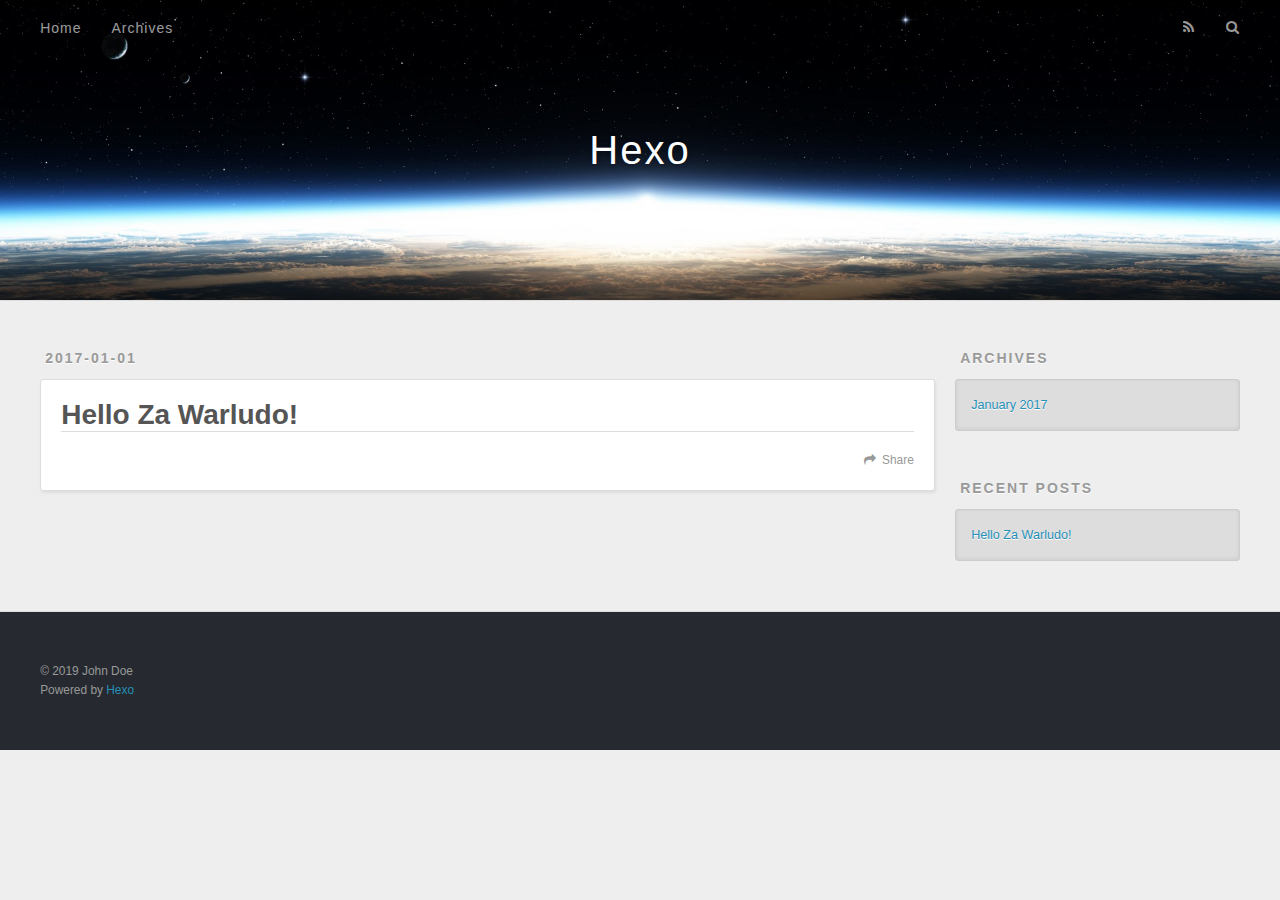
==== index.html @ e8636e7f "Site updated: 2019-10-07 15:28:11" ====
<!DOCTYPE html>
<html>
<head><meta name="generator" content="Hexo 3.9.0">
  <meta charset="utf-8">
  

  
  <title>Hexo</title>
  <meta name="viewport" content="width=device-width, initial-scale=1, maximum-scale=1">
  <meta property="og:type" content="website">
<meta property="og:title" content="Hexo">
<meta property="og:url" content="http://yoursite.com/index.html">
<meta property="og:site_name" content="Hexo">
<meta property="og:locale" content="en">
<meta name="twitter:card" content="summary">
<meta name="twitter:title" content="Hexo">
  
    <link rel="alternate" href="/atom.xml" title="Hexo" type="application/atom+xml">
  
  
    <link rel="icon" href="/favicon.png">
  
  
    <link href="//fonts.googleapis.com/css?family=Source+Code+Pro" rel="stylesheet" type="text/css">
  
  <link rel="stylesheet" href="/css/style.css">
</head>
</html>
<body>
  <div id="container">
    <div id="wrap">
      <header id="header">
  <div id="banner"></div>
  <div id="header-outer" class="outer">
    <div id="header-title" class="inner">
      <h1 id="logo-wrap">
        <a href="/" id="logo">Hexo</a>
      </h1>
      
    </div>
    <div id="header-inner" class="inner">
      <nav id="main-nav">
        <a id="main-nav-toggle" class="nav-icon"></a>
        
          <a class="main-nav-link" href="/">Home</a>
        
          <a class="main-nav-link" href="/archives">Archives</a>
        
      </nav>
      <nav id="sub-nav">
        
          <a id="nav-rss-link" class="nav-icon" href="/atom.xml" title="RSS Feed"></a>
        
        <a id="nav-search-btn" class="nav-icon" title="Search"></a>
      </nav>
      <div id="search-form-wrap">
        <form action="//google.com/search" method="get" accept-charset="UTF-8" class="search-form"><input type="search" name="q" class="search-form-input" placeholder="Search"><button type="submit" class="search-form-submit">&#xF002;</button><input type="hidden" name="sitesearch" value="http://yoursite.com"></form>
      </div>
    </div>
  </div>
</header>
      <div class="outer">
        <section id="main">
  
    <article id="post-article-title" class="article article-type-post" itemscope itemprop="blogPost">
  <div class="article-meta">
    <a href="/2017/01/01/article-title/" class="article-date">
  <time datetime="2017-01-01T07:25:03.000Z" itemprop="datePublished">2017-01-01</time>
</a>
    
  </div>
  <div class="article-inner">
    
    
      <header class="article-header">
        
  
    <h1 itemprop="name">
      <a class="article-title" href="/2017/01/01/article-title/">Hello Za Warludo!</a>
    </h1>
  

      </header>
    
    <div class="article-entry" itemprop="articleBody">
      
        
      
    </div>
    <footer class="article-footer">
      <a data-url="http://yoursite.com/2017/01/01/article-title/" data-id="ck1g3dlfp0000u4tr72sjhmrd" class="article-share-link">Share</a>
      
      
    </footer>
  </div>
  
</article>


  


</section>
        
          <aside id="sidebar">
  
    

  
    

  
    
  
    
  <div class="widget-wrap">
    <h3 class="widget-title">Archives</h3>
    <div class="widget">
      <ul class="archive-list"><li class="archive-list-item"><a class="archive-list-link" href="/archives/2017/01/">January 2017</a></li></ul>
    </div>
  </div>


  
    
  <div class="widget-wrap">
    <h3 class="widget-title">Recent Posts</h3>
    <div class="widget">
      <ul>
        
          <li>
            <a href="/2017/01/01/article-title/">Hello Za Warludo!</a>
          </li>
        
      </ul>
    </div>
  </div>

  
</aside>
        
      </div>
      <footer id="footer">
  
  <div class="outer">
    <div id="footer-info" class="inner">
      &copy; 2019 John Doe<br>
      Powered by <a href="http://hexo.io/" target="_blank">Hexo</a>
    </div>
  </div>
</footer>
    </div>
    <nav id="mobile-nav">
  
    <a href="/" class="mobile-nav-link">Home</a>
  
    <a href="/archives" class="mobile-nav-link">Archives</a>
  
</nav>
    

<script src="//ajax.googleapis.com/ajax/libs/jquery/2.0.3/jquery.min.js"></script>


  <link rel="stylesheet" href="/fancybox/jquery.fancybox.css">
  <script src="/fancybox/jquery.fancybox.pack.js"></script>


<script src="/js/script.js"></script>



  </div>
</body>
</html>
---- css/style.css ----
body {
  width: 100%;
}
body:before,
body:after {
  content: "";
  display: table;
}
body:after {
  clear: both;
}
html,
body,
div,
span,
applet,
object,
iframe,
h1,
h2,
h3,
h4,
h5,
h6,
p,
blockquote,
pre,
a,
abbr,
acronym,
address,
big,
cite,
code,
del,
dfn,
em,
img,
ins,
kbd,
q,
s,
samp,
small,
strike,
strong,
sub,
sup,
tt,
var,
dl,
dt,
dd,
ol,
ul,
li,
fieldset,
form,
label,
legend,
table,
caption,
tbody,
tfoot,
thead,
tr,
th,
td {
  margin: 0;
  padding: 0;
  border: 0;
  outline: 0;
  font-weight: inherit;
  font-style: inherit;
  font-family: inherit;
  font-size: 100%;
  vertical-align: baseline;
}
body {
  line-height: 1;
  color: #000;
  background: #fff;
}
ol,
ul {
  list-style: none;
}
table {
  border-collapse: separate;
  border-spacing: 0;
  vertical-align: middle;
}
caption,
th,
td {
  text-align: left;
  font-weight: normal;
  vertical-align: middle;
}
a img {
  border: none;
}
input,
button {
  margin: 0;
  padding: 0;
}
input::-moz-focus-inner,
button::-moz-focus-inner {
  border: 0;
  padding: 0;
}
@font-face {
  font-family: FontAwesome;
  font-style: normal;
  font-weight: normal;
  src: url("fonts/fontawesome-webfont.eot?v=#4.0.3");
  src: url("fonts/fontawesome-webfont.eot?#iefix&v=#4.0.3") format("embedded-opentype"), url("fonts/fontawesome-webfont.woff?v=#4.0.3") format("woff"), url("fonts/fontawesome-webfont.ttf?v=#4.0.3") format("truetype"), url("fonts/fontawesome-webfont.svg#fontawesomeregular?v=#4.0.3") format("svg");
}
html,
body,
#container {
  height: 100%;
}
body {
  background: #eee;
  font: 14px -apple-system, BlinkMacSystemFont, "Segoe UI", "Roboto", "Oxygen", "Ubuntu", "Cantarell", "Fira Sans", "Droid Sans", "Helvetica Neue", sans-serif;
  -webkit-text-size-adjust: 100%;
}
.outer {
  max-width: 1220px;
  margin: 0 auto;
  padding: 0 20px;
}
.outer:before,
.outer:after {
  content: "";
  display: table;
}
.outer:after {
  clear: both;
}
.inner {
  display: inline;
  float: left;
  width: 98.33333333333333%;
  margin: 0 0.833333333333333%;
}
.left,
.alignleft {
  float: left;
}
.right,
.alignright {
  float: right;
}
.clear {
  clear: both;
}
#container {
  position: relative;
}
.mobile-nav-on {
  overflow: hidden;
}
#wrap {
  height: 100%;
  width: 100%;
  position: absolute;
  top: 0;
  left: 0;
  -webkit-transition: 0.2s ease-out;
  -moz-transition: 0.2s ease-out;
  -ms-transition: 0.2s ease-out;
  transition: 0.2s ease-out;
  z-index: 1;
  background: #eee;
}
.mobile-nav-on #wrap {
  left: 280px;
}
@media screen and (min-width: 768px) {
  #main {
    display: inline;
    float: left;
    width: 73.33333333333333%;
    margin: 0 0.833333333333333%;
  }
}
.article-date,
.article-category-link,
.archive-year,
.widget-title {
  text-decoration: none;
  text-transform: uppercase;
  letter-spacing: 2px;
  color: #999;
  margin-bottom: 1em;
  margin-left: 5px;
  line-height: 1em;
  text-shadow: 0 1px #fff;
  font-weight: bold;
}
.article-inner,
.archive-article-inner {
  background: #fff;
  -webkit-box-shadow: 1px 2px 3px #ddd;
  box-shadow: 1px 2px 3px #ddd;
  border: 1px solid #ddd;
  border-radius: 3px;
}
.article-entry h1,
.widget h1 {
  font-size: 2em;
}
.article-entry h2,
.widget h2 {
  font-size: 1.5em;
}
.article-entry h3,
.widget h3 {
  font-size: 1.3em;
}
.article-entry h4,
.widget h4 {
  font-size: 1.2em;
}
.article-entry h5,
.widget h5 {
  font-size: 1em;
}
.article-entry h6,
.widget h6 {
  font-size: 1em;
  color: #999;
}
.article-entry hr,
.widget hr {
  border: 1px dashed #ddd;
}
.article-entry strong,
.widget strong {
  font-weight: bold;
}
.article-entry em,
.widget em,
.article-entry cite,
.widget cite {
  font-style: italic;
}
.article-entry sup,
.widget sup,
.article-entry sub,
.widget sub {
  font-size: 0.75em;
  line-height: 0;
  position: relative;
  vertical-align: baseline;
}
.article-entry sup,
.widget sup {
  top: -0.5em;
}
.article-entry sub,
.widget sub {
  bottom: -0.2em;
}
.article-entry small,
.widget small {
  font-size: 0.85em;
}
.article-entry acronym,
.widget acronym,
.article-entry abbr,
.widget abbr {
  border-bottom: 1px dotted;
}
.article-entry ul,
.widget ul,
.article-entry ol,
.widget ol,
.article-entry dl,
.widget dl {
  margin: 0 20px;
  line-height: 1.6em;
}
.article-entry ul ul,
.widget ul ul,
.article-entry ol ul,
.widget ol ul,
.article-entry ul ol,
.widget ul ol,
.article-entry ol ol,
.widget ol ol {
  margin-top: 0;
  margin-bottom: 0;
}
.article-entry ul,
.widget ul {
  list-style: disc;
}
.article-entry ol,
.widget ol {
  list-style: decimal;
}
.article-entry dt,
.widget dt {
  font-weight: bold;
}
#header {
  height: 300px;
  position: relative;
  border-bottom: 1px solid #ddd;
}
#header:before,
#header:after {
  content: "";
  position: absolute;
  left: 0;
  right: 0;
  height: 40px;
}
#header:before {
  top: 0;
  background: -webkit-linear-gradient(rgba(0,0,0,0.2), transparent);
  background: -moz-linear-gradient(rgba(0,0,0,0.2), transparent);
  background: -ms-linear-gradient(rgba(0,0,0,0.2), transparent);
  background: linear-gradient(rgba(0,0,0,0.2), transparent);
}
#header:after {
  bottom: 0;
  background: -webkit-linear-gradient(transparent, rgba(0,0,0,0.2));
  background: -moz-linear-gradient(transparent, rgba(0,0,0,0.2));
  background: -ms-linear-gradient(transparent, rgba(0,0,0,0.2));
  background: linear-gradient(transparent, rgba(0,0,0,0.2));
}
#header-outer {
  height: 100%;
  position: relative;
}
#header-inner {
  position: relative;
  overflow: hidden;
}
#banner {
  position: absolute;
  top: 0;
  left: 0;
  width: 100%;
  height: 100%;
  background: url("images/banner.jpg") center #000;
  -webkit-background-size: cover;
  -moz-background-size: cover;
  background-size: cover;
  z-index: -1;
}
#header-title {
  text-align: center;
  height: 40px;
  position: absolute;
  top: 50%;
  left: 0;
  margin-top: -20px;
}
#logo,
#subtitle {
  text-decoration: none;
  color: #fff;
  font-weight: 300;
  text-shadow: 0 1px 4px rgba(0,0,0,0.3);
}
#logo {
  font-size: 40px;
  line-height: 40px;
  letter-spacing: 2px;
}
#subtitle {
  font-size: 16px;
  line-height: 16px;
  letter-spacing: 1px;
}
#subtitle-wrap {
  margin-top: 16px;
}
#main-nav {
  float: left;
  margin-left: -15px;
}
.nav-icon,
.main-nav-link {
  float: left;
  color: #fff;
  opacity: 0.6;
  text-decoration: none;
  text-shadow: 0 1px rgba(0,0,0,0.2);
  -webkit-transition: opacity 0.2s;
  -moz-transition: opacity 0.2s;
  -ms-transition: opacity 0.2s;
  transition: opacity 0.2s;
  display: block;
  padding: 20px 15px;
}
.nav-icon:hover,
.main-nav-link:hover {
  opacity: 1;
}
.nav-icon {
  font-family: FontAwesome;
  text-align: center;
  font-size: 14px;
  width: 14px;
  height: 14px;
  padding: 20px 15px;
  position: relative;
  cursor: pointer;
}
.main-nav-link {
  font-weight: 300;
  letter-spacing: 1px;
}
@media screen and (max-width: 479px) {
  .main-nav-link {
    display: none;
  }
}
#main-nav-toggle {
  display: none;
}
#main-nav-toggle:before {
  content: "\f0c9";
}
@media screen and (max-width: 479px) {
  #main-nav-toggle {
    display: block;
  }
}
#sub-nav {
  float: right;
  margin-right: -15px;
}
#nav-rss-link:before {
  content: "\f09e";
}
#nav-search-btn:before {
  content: "\f002";
}
#search-form-wrap {
  position: absolute;
  top: 15px;
  width: 150px;
  height: 30px;
  right: -150px;
  opacity: 0;
  -webkit-transition: 0.2s ease-out;
  -moz-transition: 0.2s ease-out;
  -ms-transition: 0.2s ease-out;
  transition: 0.2s ease-out;
}
#search-form-wrap.on {
  opacity: 1;
  right: 0;
}
@media screen and (max-width: 479px) {
  #search-form-wrap {
    width: 100%;
    right: -100%;
  }
}
.search-form {
  position: absolute;
  top: 0;
  left: 0;
  right: 0;
  background: #fff;
  padding: 5px 15px;
  border-radius: 15px;
  -webkit-box-shadow: 0 0 10px rgba(0,0,0,0.3);
  box-shadow: 0 0 10px rgba(0,0,0,0.3);
}
.search-form-input {
  border: none;
  background: none;
  color: #555;
  width: 100%;
  font: 13px -apple-system, BlinkMacSystemFont, "Segoe UI", "Roboto", "Oxygen", "Ubuntu", "Cantarell", "Fira Sans", "Droid Sans", "Helvetica Neue", sans-serif;
  outline: none;
}
.search-form-input::-webkit-search-results-decoration,
.search-form-input::-webkit-search-cancel-button {
  -webkit-appearance: none;
}
.search-form-submit {
  position: absolute;
  top: 50%;
  right: 10px;
  margin-top: -7px;
  font: 13px FontAwesome;
  border: none;
  background: none;
  color: #bbb;
  cursor: pointer;
}
.search-form-submit:hover,
.search-form-submit:focus {
  color: #777;
}
.article {
  margin: 50px 0;
}
.article-inner {
  overflow: hidden;
}
.article-meta:before,
.article-meta:after {
  content: "";
  display: table;
}
.article-meta:after {
  clear: both;
}
.article-date {
  float: left;
}
.article-category {
  float: left;
  line-height: 1em;
  color: #ccc;
  text-shadow: 0 1px #fff;
  margin-left: 8px;
}
.article-category:before {
  content: "\2022";
}
.article-category-link {
  margin: 0 12px 1em;
}
.article-header {
  padding: 20px 20px 0;
}
.article-title {
  text-decoration: none;
  font-size: 2em;
  font-weight: bold;
  color: #555;
  line-height: 1.1em;
  -webkit-transition: color 0.2s;
  -moz-transition: color 0.2s;
  -ms-transition: color 0.2s;
  transition: color 0.2s;
}
a.article-title:hover {
  color: #258fb8;
}
.article-entry {
  color: #555;
  padding: 0 20px;
}
.article-entry:before,
.article-entry:after {
  content: "";
  display: table;
}
.article-entry:after {
  clear: both;
}
.article-entry p,
.article-entry table {
  line-height: 1.6em;
  margin: 1.6em 0;
}
.article-entry h1,
.article-entry h2,
.article-entry h3,
.article-entry h4,
.article-entry h5,
.article-entry h6 {
  font-weight: bold;
}
.article-entry h1,
.article-entry h2,
.article-entry h3,
.article-entry h4,
.article-entry h5,
.article-entry h6 {
  line-height: 1.1em;
  margin: 1.1em 0;
}
.article-entry a {
  color: #258fb8;
  text-decoration: none;
}
.article-entry a:hover {
  text-decoration: underline;
}
.article-entry ul,
.article-entry ol,
.article-entry dl {
  margin-top: 1.6em;
  margin-bottom: 1.6em;
}
.article-entry img,
.article-entry video {
  max-width: 100%;
  height: auto;
  display: block;
  margin: auto;
}
.article-entry iframe {
  border: none;
}
.article-entry table {
  width: 100%;
  border-collapse: collapse;
  border-spacing: 0;
}
.article-entry th {
  font-weight: bold;
  border-bottom: 3px solid #ddd;
  padding-bottom: 0.5em;
}
.article-entry td {
  border-bottom: 1px solid #ddd;
  padding: 10px 0;
}
.article-entry blockquote {
  font-family: Georgia, "Times New Roman", serif;
  font-size: 1.4em;
  margin: 1.6em 20px;
  text-align: center;
}
.article-entry blockquote footer {
  font-size: 14px;
  margin: 1.6em 0;
  font-family: -apple-system, BlinkMacSystemFont, "Segoe UI", "Roboto", "Oxygen", "Ubuntu", "Cantarell", "Fira Sans", "Droid Sans", "Helvetica Neue", sans-serif;
}
.article-entry blockquote footer cite:before {
  content: "—";
  padding: 0 0.5em;
}
.article-entry .pullquote {
  text-align: left;
  width: 45%;
  margin: 0;
}
.article-entry .pullquote.left {
  margin-left: 0.5em;
  margin-right: 1em;
}
.article-entry .pullquote.right {
  margin-right: 0.5em;
  margin-left: 1em;
}
.article-entry .caption {
  color: #999;
  display: block;
  font-size: 0.9em;
  margin-top: 0.5em;
  position: relative;
  text-align: center;
}
.article-entry .video-container {
  position: relative;
  padding-top: 56.25%;
  height: 0;
  overflow: hidden;
}
.article-entry .video-container iframe,
.article-entry .video-container object,
.article-entry .video-container embed {
  position: absolute;
  top: 0;
  left: 0;
  width: 100%;
  height: 100%;
  margin-top: 0;
}
.article-more-link a {
  display: inline-block;
  line-height: 1em;
  padding: 6px 15px;
  border-radius: 15px;
  background: #eee;
  color: #999;
  text-shadow: 0 1px #fff;
  text-decoration: none;
}
.article-more-link a:hover {
  background: #258fb8;
  color: #fff;
  text-decoration: none;
  text-shadow: 0 1px #1e7293;
}
.article-footer {
  font-size: 0.85em;
  line-height: 1.6em;
  border-top: 1px solid #ddd;
  padding-top: 1.6em;
  margin: 0 20px 20px;
}
.article-footer:before,
.article-footer:after {
  content: "";
  display: table;
}
.article-footer:after {
  clear: both;
}
.article-footer a {
  color: #999;
  text-decoration: none;
}
.article-footer a:hover {
  color: #555;
}
.article-tag-list-item {
  float: left;
  margin-right: 10px;
}
.article-tag-list-link:before {
  content: "#";
}
.article-comment-link {
  float: right;
}
.article-comment-link:before {
  content: "\f075";
  font-family: FontAwesome;
  padding-right: 8px;
}
.article-share-link {
  cursor: pointer;
  float: right;
  margin-left: 20px;
}
.article-share-link:before {
  content: "\f064";
  font-family: FontAwesome;
  padding-right: 6px;
}
#article-nav {
  position: relative;
}
#article-nav:before,
#article-nav:after {
  content: "";
  display: table;
}
#article-nav:after {
  clear: both;
}
@media screen and (min-width: 768px) {
  #article-nav {
    margin: 50px 0;
  }
  #article-nav:before {
    width: 8px;
    height: 8px;
    position: absolute;
    top: 50%;
    left: 50%;
    margin-top: -4px;
    margin-left: -4px;
    content: "";
    border-radius: 50%;
    background: #ddd;
    -webkit-box-shadow: 0 1px 2px #fff;
    box-shadow: 0 1px 2px #fff;
  }
}
.article-nav-link-wrap {
  text-decoration: none;
  text-shadow: 0 1px #fff;
  color: #999;
  -webkit-box-sizing: border-box;
  -moz-box-sizing: border-box;
  box-sizing: border-box;
  margin-top: 50px;
  text-align: center;
  display: block;
}
.article-nav-link-wrap:hover {
  color: #555;
}
@media screen and (min-width: 768px) {
  .article-nav-link-wrap {
    width: 50%;
    margin-top: 0;
  }
}
@media screen and (min-width: 768px) {
  #article-nav-newer {
    float: left;
    text-align: right;
    padding-right: 20px;
  }
}
@media screen and (min-width: 768px) {
  #article-nav-older {
    float: right;
    text-align: left;
    padding-left: 20px;
  }
}
.article-nav-caption {
  text-transform: uppercase;
  letter-spacing: 2px;
  color: #ddd;
  line-height: 1em;
  font-weight: bold;
}
#article-nav-newer .article-nav-caption {
  margin-right: -2px;
}
.article-nav-title {
  font-size: 0.85em;
  line-height: 1.6em;
  margin-top: 0.5em;
}
.article-share-box {
  position: absolute;
  display: none;
  background: #fff;
  -webkit-box-shadow: 1px 2px 10px rgba(0,0,0,0.2);
  box-shadow: 1px 2px 10px rgba(0,0,0,0.2);
  border-radius: 3px;
  margin-left: -145px;
  overflow: hidden;
  z-index: 1;
}
.article-share-box.on {
  display: block;
}
.article-share-input {
  width: 100%;
  background: none;
  -webkit-box-sizing: border-box;
  -moz-box-sizing: border-box;
  box-sizing: border-box;
  font: 14px -apple-system, BlinkMacSystemFont, "Segoe UI", "Roboto", "Oxygen", "Ubuntu", "Cantarell", "Fira Sans", "Droid Sans", "Helvetica Neue", sans-serif;
  padding: 0 15px;
  color: #555;
  outline: none;
  border: 1px solid #ddd;
  border-radius: 3px 3px 0 0;
  height: 36px;
  line-height: 36px;
}
.article-share-links {
  background: #eee;
}
.article-share-links:before,
.article-share-links:after {
  content: "";
  display: table;
}
.article-share-links:after {
  clear: both;
}
.article-share-twitter,
.article-share-facebook,
.article-share-pinterest,
.article-share-google {
  width: 50px;
  height: 36px;
  display: block;
  float: left;
  position: relative;
  color: #999;
  text-shadow: 0 1px #fff;
}
.article-share-twitter:before,
.article-share-facebook:before,
.article-share-pinterest:before,
.article-share-google:before {
  font-size: 20px;
  font-family: FontAwesome;
  width: 20px;
  height: 20px;
  position: absolute;
  top: 50%;
  left: 50%;
  margin-top: -10px;
  margin-left: -10px;
  text-align: center;
}
.article-share-twitter:hover,
.article-share-facebook:hover,
.article-share-pinterest:hover,
.article-share-google:hover {
  color: #fff;
}
.article-share-twitter:before {
  content: "\f099";
}
.article-share-twitter:hover {
  background: #00aced;
  text-shadow: 0 1px #008abe;
}
.article-share-facebook:before {
  content: "\f09a";
}
.article-share-facebook:hover {
  background: #3b5998;
  text-shadow: 0 1px #2f477a;
}
.article-share-pinterest:before {
  content: "\f0d2";
}
.article-share-pinterest:hover {
  background: #cb2027;
  text-shadow: 0 1px #a21a1f;
}
.article-share-google:before {
  content: "\f0d5";
}
.article-share-google:hover {
  background: #dd4b39;
  text-shadow: 0 1px #be3221;
}
.article-gallery {
  background: #000;
  position: relative;
}
.article-gallery-photos {
  position: relative;
  overflow: hidden;
}
.article-gallery-img {
  display: none;
  max-width: 100%;
}
.article-gallery-img:first-child {
  display: block;
}
.article-gallery-img.loaded {
  position: absolute;
  display: block;
}
.article-gallery-img img {
  display: block;
  max-width: 100%;
  margin: 0 auto;
}
#comments {
  background: #fff;
  -webkit-box-shadow: 1px 2px 3px #ddd;
  box-shadow: 1px 2px 3px #ddd;
  padding: 20px;
  border: 1px solid #ddd;
  border-radius: 3px;
  margin: 50px 0;
}
#comments a {
  color: #258fb8;
}
.archives-wrap {
  margin: 50px 0;
}
.archives:before,
.archives:after {
  content: "";
  display: table;
}
.archives:after {
  clear: both;
}
.archive-year-wrap {
  margin-bottom: 1em;
}
.archives {
  -webkit-column-gap: 10px;
  -moz-column-gap: 10px;
  column-gap: 10px;
}
@media screen and (min-width: 480px) and (max-width: 767px) {
  .archives {
    -webkit-column-count: 2;
    -moz-column-count: 2;
    column-count: 2;
  }
}
@media screen and (min-width: 768px) {
  .archives {
    -webkit-column-count: 3;
    -moz-column-count: 3;
    column-count: 3;
  }
}
.archive-article {
  -webkit-column-break-inside: avoid;
  page-break-inside: avoid;
  overflow: hidden;
  break-inside: avoid-column;
}
.archive-article-inner {
  padding: 10px;
  margin-bottom: 15px;
}
.archive-article-title {
  text-decoration: none;
  font-weight: bold;
  color: #555;
  -webkit-transition: color 0.2s;
  -moz-transition: color 0.2s;
  -ms-transition: color 0.2s;
  transition: color 0.2s;
  line-height: 1.6em;
}
.archive-article-title:hover {
  color: #258fb8;
}
.archive-article-footer {
  margin-top: 1em;
}
.archive-article-date {
  color: #999;
  text-decoration: none;
  font-size: 0.85em;
  line-height: 1em;
  margin-bottom: 0.5em;
  display: block;
}
#page-nav {
  margin: 50px auto;
  background: #fff;
  -webkit-box-shadow: 1px 2px 3px #ddd;
  box-shadow: 1px 2px 3px #ddd;
  border: 1px solid #ddd;
  border-radius: 3px;
  text-align: center;
  color: #999;
  overflow: hidden;
}
#page-nav:before,
#page-nav:after {
  content: "";
  display: table;
}
#page-nav:after {
  clear: both;
}
#page-nav a,
#page-nav span {
  padding: 10px 20px;
  line-height: 1;
  height: 2ex;
}
#page-nav a {
  color: #999;
  text-decoration: none;
}
#page-nav a:hover {
  background: #999;
  color: #fff;
}
#page-nav .prev {
  float: left;
}
#page-nav .next {
  float: right;
}
#page-nav .page-number {
  display: inline-block;
}
@media screen and (max-width: 479px) {
  #page-nav .page-number {
    display: none;
  }
}
#page-nav .current {
  color: #555;
  font-weight: bold;
}
#page-nav .space {
  color: #ddd;
}
#footer {
  background: #262a30;
  padding: 50px 0;
  border-top: 1px solid #ddd;
  color: #999;
}
#footer a {
  color: #258fb8;
  text-decoration: none;
}
#footer a:hover {
  text-decoration: underline;
}
#footer-info {
  line-height: 1.6em;
  font-size: 0.85em;
}
.article-entry pre,
.article-entry .highlight {
  background: #2d2d2d;
  margin: 0 -20px;
  padding: 15px 20px;
  border-style: solid;
  border-color: #ddd;
  border-width: 1px 0;
  overflow: auto;
  color: #ccc;
  line-height: 22.400000000000002px;
}
.article-entry .highlight .gutter pre,
.article-entry .gist .gist-file .gist-data .line-numbers {
  color: #666;
  font-size: 0.85em;
}
.article-entry pre,
.article-entry code {
  font-family: "Source Code Pro", Consolas, Monaco, Menlo, Consolas, monospace;
}
.article-entry code {
  background: #eee;
  text-shadow: 0 1px #fff;
  padding: 0 0.3em;
}
.article-entry pre code {
  background: none;
  text-shadow: none;
  padding: 0;
}
.article-entry .highlight pre {
  border: none;
  margin: 0;
  padding: 0;
}
.article-entry .highlight table {
  margin: 0;
  width: auto;
}
.article-entry .highlight td {
  border: none;
  padding: 0;
}
.article-entry .highlight figcaption {
  font-size: 0.85em;
  color: #999;
  line-height: 1em;
  margin-bottom: 1em;
}
.article-entry .highlight figcaption:before,
.article-entry .highlight figcaption:after {
  content: "";
  display: table;
}
.article-entry .highlight figcaption:after {
  clear: both;
}
.article-entry .highlight figcaption a {
  float: right;
}
.article-entry .highlight .gutter pre {
  text-align: right;
  padding-right: 20px;
}
.article-entry .highlight .line {
  height: 22.400000000000002px;
}
.article-entry .highlight .line.marked {
  background: #515151;
}
.article-entry .gist {
  margin: 0 -20px;
  border-style: solid;
  border-color: #ddd;
  border-width: 1px 0;
  background: #2d2d2d;
  padding: 15px 20px 15px 0;
}
.article-entry .gist .gist-file {
  border: none;
  font-family: "Source Code Pro", Consolas, Monaco, Menlo, Consolas, monospace;
  margin: 0;
}
.article-entry .gist .gist-file .gist-data {
  background: none;
  border: none;
}
.article-entry .gist .gist-file .gist-data .line-numbers {
  background: none;
  border: none;
  padding: 0 20px 0 0;
}
.article-entry .gist .gist-file .gist-data .line-data {
  padding: 0 !important;
}
.article-entry .gist .gist-file .highlight {
  margin: 0;
  padding: 0;
  border: none;
}
.article-entry .gist .gist-file .gist-meta {
  background: #2d2d2d;
  color: #999;
  font: 0.85em -apple-system, BlinkMacSystemFont, "Segoe UI", "Roboto", "Oxygen", "Ubuntu", "Cantarell", "Fira Sans", "Droid Sans", "Helvetica Neue", sans-serif;
  text-shadow: 0 0;
  padding: 0;
  margin-top: 1em;
  margin-left: 20px;
}
.article-entry .gist .gist-file .gist-meta a {
  color: #258fb8;
  font-weight: normal;
}
.article-entry .gist .gist-file .gist-meta a:hover {
  text-decoration: underline;
}
pre .comment,
pre .title {
  color: #999;
}
pre .variable,
pre .attribute,
pre .tag,
pre .regexp,
pre .ruby .constant,
pre .xml .tag .title,
pre .xml .pi,
pre .xml .doctype,
pre .html .doctype,
pre .css .id,
pre .css .class,
pre .css .pseudo {
  color: #f2777a;
}
pre .number,
pre .preprocessor,
pre .built_in,
pre .literal,
pre .params,
pre .constant {
  color: #f99157;
}
pre .class,
pre .ruby .class .title,
pre .css .rules .attribute {
  color: #9c9;
}
pre .string,
pre .value,
pre .inheritance,
pre .header,
pre .ruby .symbol,
pre .xml .cdata {
  color: #9c9;
}
pre .css .hexcolor {
  color: #6cc;
}
pre .function,
pre .python .decorator,
pre .python .title,
pre .ruby .function .title,
pre .ruby .title .keyword,
pre .perl .sub,
pre .javascript .title,
pre .coffeescript .title {
  color: #69c;
}
pre .keyword,
pre .javascript .function {
  color: #c9c;
}
@media screen and (max-width: 479px) {
  #mobile-nav {
    position: absolute;
    top: 0;
    left: 0;
    width: 280px;
    height: 100%;
    background: #191919;
    border-right: 1px solid #fff;
  }
}
@media screen and (max-width: 479px) {
  .mobile-nav-link {
    display: block;
    color: #999;
    text-decoration: none;
    padding: 15px 20px;
    font-weight: bold;
  }
  .mobile-nav-link:hover {
    color: #fff;
  }
}
@media screen and (min-width: 768px) {
  #sidebar {
    display: inline;
    float: left;
    width: 23.333333333333332%;
    margin: 0 0.833333333333333%;
  }
}
.widget-wrap {
  margin: 50px 0;
}
.widget {
  color: #777;
  text-shadow: 0 1px #fff;
  background: #ddd;
  -webkit-box-shadow: 0 -1px 4px #ccc inset;
  box-shadow: 0 -1px 4px #ccc inset;
  border: 1px solid #ccc;
  padding: 15px;
  border-radius: 3px;
}
.widget a {
  color: #258fb8;
  text-decoration: none;
}
.widget a:hover {
  text-decoration: underline;
}
.widget ul ul,
.widget ol ul,
.widget dl ul,
.widget ul ol,
.widget ol ol,
.widget dl ol,
.widget ul dl,
.widget ol dl,
.widget dl dl {
  margin-left: 15px;
  list-style: disc;
}
.widget {
  line-height: 1.6em;
  word-wrap: break-word;
  font-size: 0.9em;
}
.widget ul,
.widget ol {
  list-style: none;
  margin: 0;
}
.widget ul ul,
.widget ol ul,
.widget ul ol,
.widget ol ol {
  margin: 0 20px;
}
.widget ul ul,
.widget ol ul {
  list-style: disc;
}
.widget ul ol,
.widget ol ol {
  list-style: decimal;
}
.category-list-count,
.tag-list-count,
.archive-list-count {
  padding-left: 5px;
  color: #999;
  font-size: 0.85em;
}
.category-list-count:before,
.tag-list-count:before,
.archive-list-count:before {
  content: "(";
}
.category-list-count:after,
.tag-list-count:after,
.archive-list-count:after {
  content: ")";
}
.tagcloud a {
  margin-right: 5px;
  display: inline-block;
}
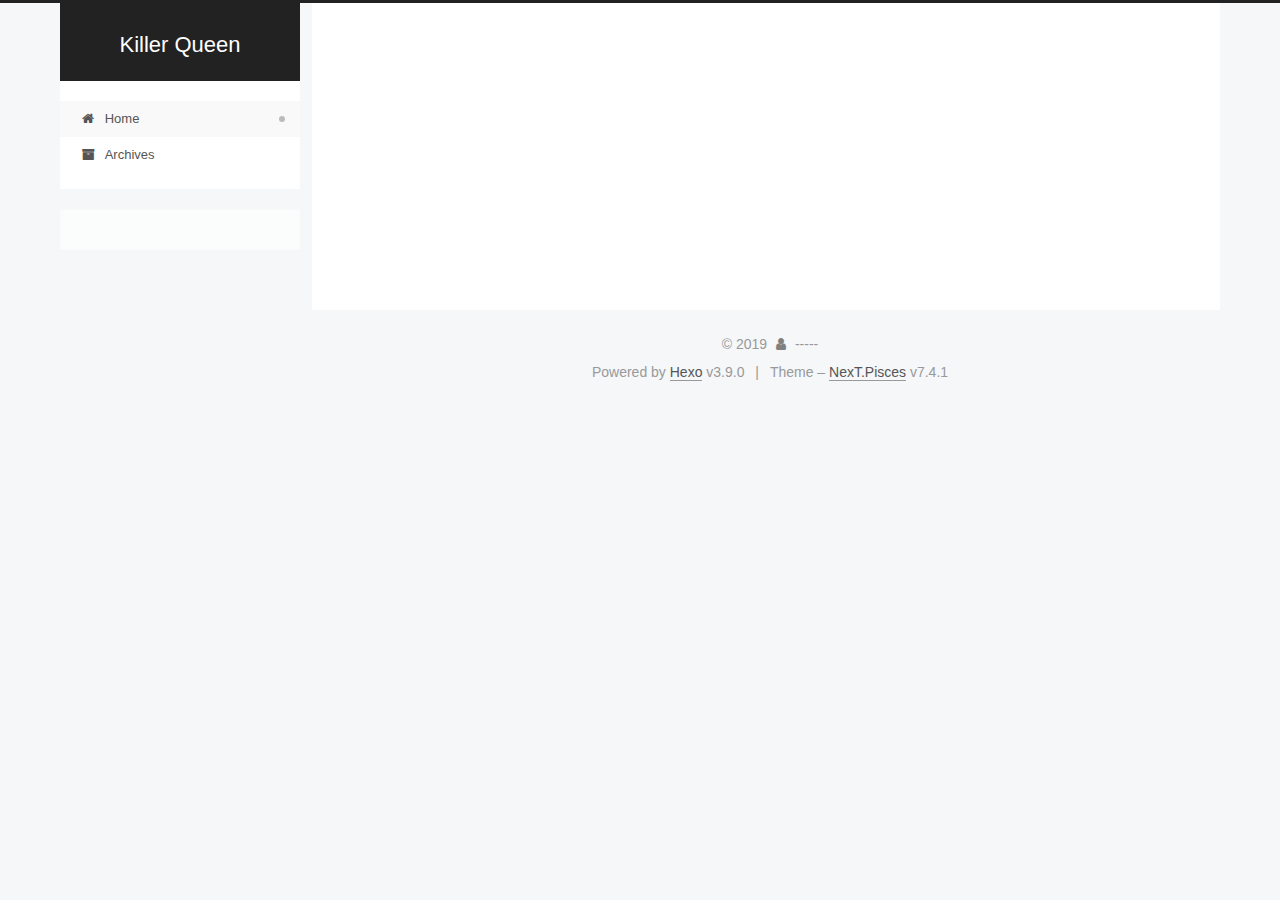
==== commit 719f94e6: "Site updated: 2019-10-07 17:02:20" ====
--- a/index.html
+++ b/index.html
@@ -1,175 +1,397 @@
 <!DOCTYPE html>
-<html>
-<head><meta name="generator" content="Hexo 3.9.0">
-  <meta charset="utf-8">
-  
-
-  
-  <title>Hexo</title>
-  <meta name="viewport" content="width=device-width, initial-scale=1, maximum-scale=1">
-  <meta property="og:type" content="website">
-<meta property="og:title" content="Hexo">
+
+
+
+
+
+<html lang="en">
+<head>
+  <meta charset="UTF-8">
+<meta name="viewport" content="width=device-width, initial-scale=1, maximum-scale=2">
+<meta name="theme-color" content="#222">
+<meta name="generator" content="Hexo 3.9.0">
+  <link rel="apple-touch-icon" sizes="180x180" href="/images/apple-touch-icon-next.png?v=7.4.1">
+  <link rel="icon" type="image/png" sizes="32x32" href="/images/favicon-32x32-next.png?v=7.4.1">
+  <link rel="icon" type="image/png" sizes="16x16" href="/images/favicon-16x16-next.png?v=7.4.1">
+  <link rel="mask-icon" href="/images/logo.svg?v=7.4.1" color="#222">
+
+<link rel="stylesheet" href="/css/main.css?v=7.4.1">
+
+
+<link rel="stylesheet" href="/lib/font-awesome/css/font-awesome.min.css?v=4.7.0">
+
+
+<script id="hexo-configurations">
+  var NexT = window.NexT || {};
+  var CONFIG = {
+    root: '/',
+    scheme: 'Pisces',
+    version: '7.4.1',
+    exturl: false,
+    sidebar: {"position":"left","display":"post","offset":12,"onmobile":false},
+    copycode: {"enable":false,"show_result":false,"style":null},
+    back2top: {"enable":true,"sidebar":false,"scrollpercent":false},
+    bookmark: {"enable":false,"color":"#222","save":"auto"},
+    fancybox: false,
+    mediumzoom: false,
+    lazyload: false,
+    pangu: false,
+    algolia: {
+      appID: '',
+      apiKey: '',
+      indexName: '',
+      hits: {"per_page":10},
+      labels: {"input_placeholder":"Search for Posts","hits_empty":"We didn't find any results for the search: ${query}","hits_stats":"${hits} results found in ${time} ms"}
+    },
+    localsearch: {"enable":false,"trigger":"auto","top_n_per_article":1,"unescape":false,"preload":false},
+    path: '',
+    motion: {"enable":true,"async":false,"transition":{"post_block":"fadeIn","post_header":"slideDownIn","post_body":"slideDownIn","coll_header":"slideLeftIn","sidebar":"slideUpIn"}},
+    translation: {
+      copy_button: 'Copy',
+      copy_success: 'Copied',
+      copy_failure: 'Copy failed'
+    },
+    sidebarPadding: 40
+  };
+</script>
+
+  <meta name="description" content="This server has already been touched by Killer Queen!">
+<meta property="og:type" content="website">
+<meta property="og:title" content="Killer Queen">
 <meta property="og:url" content="http://yoursite.com/index.html">
-<meta property="og:site_name" content="Hexo">
+<meta property="og:site_name" content="Killer Queen">
+<meta property="og:description" content="This server has already been touched by Killer Queen!">
 <meta property="og:locale" content="en">
 <meta name="twitter:card" content="summary">
-<meta name="twitter:title" content="Hexo">
-  
-    <link rel="alternate" href="/atom.xml" title="Hexo" type="application/atom+xml">
-  
-  
-    <link rel="icon" href="/favicon.png">
-  
-  
-    <link href="//fonts.googleapis.com/css?family=Source+Code+Pro" rel="stylesheet" type="text/css">
-  
-  <link rel="stylesheet" href="/css/style.css">
+<meta name="twitter:title" content="Killer Queen">
+<meta name="twitter:description" content="This server has already been touched by Killer Queen!">
+  <link rel="canonical" href="http://yoursite.com/">
+
+
+<script id="page-configurations">
+  // https://hexo.io/docs/variables.html
+  CONFIG.page = {
+    sidebar: "",
+    isHome: true,
+    isPost: false,
+    isPage: false,
+    isArchive: false
+  };
+</script>
+
+  <title>Killer Queen</title>
+  
+
+
+
+
+
+
+
+
+  <noscript>
+  <style>
+  .use-motion .brand,
+  .use-motion .menu-item,
+  .sidebar-inner,
+  .use-motion .post-block,
+  .use-motion .pagination,
+  .use-motion .comments,
+  .use-motion .post-header,
+  .use-motion .post-body,
+  .use-motion .collection-header { opacity: initial; }
+
+  .use-motion .logo,
+  .use-motion .site-title,
+  .use-motion .site-subtitle {
+    opacity: initial;
+    top: initial;
+  }
+
+  .use-motion .logo-line-before i { left: initial; }
+  .use-motion .logo-line-after i { right: initial; }
+  </style>
+</noscript>
+
 </head>
+
+<body itemscope itemtype="http://schema.org/WebPage">
+  <div class="container use-motion">
+    <div class="headband"></div>
+
+    <header id="header" class="header" itemscope itemtype="http://schema.org/WPHeader">
+      <div class="header-inner"><div class="site-brand-container">
+  <div class="site-meta">
+
+    <div>
+      <a href="/" class="brand" rel="start">
+        <span class="logo-line-before"><i></i></span>
+        <span class="site-title">Killer Queen</span>
+        <span class="logo-line-after"><i></i></span>
+      </a>
+    </div>
+  </div>
+
+  <div class="site-nav-toggle">
+    <div class="toggle" aria-label="Toggle navigation bar">
+      <span class="toggle-line toggle-line-first"></span>
+      <span class="toggle-line toggle-line-middle"></span>
+      <span class="toggle-line toggle-line-last"></span>
+    </div>
+  </div>
+</div>
+
+
+<nav class="site-nav">
+  
+  <ul id="menu" class="menu">
+      
+      
+      
+        
+        <li class="menu-item menu-item-home">
+      
+    
+
+    <a href="/" rel="section"><i class="fa fa-fw fa-home"></i>Home</a>
+
+  </li>
+      
+      
+      
+        
+        <li class="menu-item menu-item-archives">
+      
+    
+
+    <a href="/archives/" rel="section"><i class="fa fa-fw fa-archive"></i>Archives</a>
+
+  </li>
+  </ul>
+
+</nav>
+</div>
+    </header>
+
+    
+  <div class="back-to-top">
+    <i class="fa fa-arrow-up"></i>
+    <span>0%</span>
+  </div>
+
+
+    <main id="main" class="main">
+      <div class="main-inner">
+        <div class="content-wrap">
+            
+
+          <div id="content" class="content">
+            
+
+  <div class="posts-expand">
+        
+  
+  
+  <article itemscope itemtype="http://schema.org/Article" class="post-block home" lang="en">
+    <link itemprop="mainEntityOfPage" href="http://yoursite.com/2001/10/07/iptables使用/">
+
+    <span hidden itemprop="author" itemscope itemtype="http://schema.org/Person">
+      <meta itemprop="name" content="-----">
+      <meta itemprop="description" content="This server has already been touched by Killer Queen!">
+      <meta itemprop="image" content="https://s2.ax1x.com/2019/10/07/uRCGIs.jpg">
+    </span>
+
+    <span hidden itemprop="publisher" itemscope itemtype="http://schema.org/Organization">
+      <meta itemprop="name" content="Killer Queen">
+    </span>
+      <header class="post-header">
+        <h1 class="post-title" itemprop="name headline">
+            
+            <a href="/2001/10/07/iptables使用/" class="post-title-link" itemprop="url">iptables使用</a>
+          
+        </h1>
+
+        <div class="post-meta">
+            <span class="post-meta-item">
+              <span class="post-meta-item-icon">
+                <i class="fa fa-calendar-o"></i>
+              </span>
+              <span class="post-meta-item-text">Posted on</span>
+
+              
+                
+              
+
+              <time title="Created: 2001-10-07 16:51:24" itemprop="dateCreated datePublished" datetime="2001-10-07T16:51:24+08:00">2001-10-07</time>
+            </span>
+          
+
+          
+
+        </div>
+      </header>
+
+    
+    
+    
+    <div class="post-body" itemprop="articleBody">
+
+      
+          <p>cono Dio Da!</p>
+
+        
+      
+    </div>
+
+    
+    
+    
+      <footer class="post-footer">
+          <div class="post-eof"></div>
+        
+      </footer>
+  </article>
+  
+  
+  
+
+    
+  </div>
+
+  
+
+
+
+          </div>
+          
+
+        </div>
+          
+  
+  <div class="toggle sidebar-toggle">
+    <span class="toggle-line toggle-line-first"></span>
+    <span class="toggle-line toggle-line-middle"></span>
+    <span class="toggle-line toggle-line-last"></span>
+  </div>
+
+  <aside class="sidebar">
+    <div class="sidebar-inner">
+
+      <ul class="sidebar-nav motion-element">
+        <li class="sidebar-nav-toc">
+          Table of Contents
+        </li>
+        <li class="sidebar-nav-overview">
+          Overview
+        </li>
+      </ul>
+
+      <!--noindex-->
+      <div class="post-toc-wrap sidebar-panel">
+      </div>
+      <!--/noindex-->
+
+      <div class="site-overview-wrap sidebar-panel">
+        <div class="site-author motion-element" itemprop="author" itemscope itemtype="http://schema.org/Person">
+    <img class="site-author-image" itemprop="image"
+      src="https://s2.ax1x.com/2019/10/07/uRCGIs.jpg"
+      alt="-----">
+  <p class="site-author-name" itemprop="name">-----</p>
+  <div class="site-description" itemprop="description">This server has already been touched by Killer Queen!</div>
+</div>
+<div class="site-state-wrap motion-element">
+  <nav class="site-state">
+      <div class="site-state-item site-state-posts">
+        
+          <a href="/archives/">
+        
+          <span class="site-state-item-count">1</span>
+          <span class="site-state-item-name">posts</span>
+        </a>
+      </div>
+    
+  </nav>
+</div>
+
+
+
+      </div>
+
+    </div>
+  </aside>
+  <div id="sidebar-dimmer"></div>
+
+
+      </div>
+    </main>
+
+    <footer id="footer" class="footer">
+      <div class="footer-inner">
+        <div class="copyright">&copy; <span itemprop="copyrightYear">2019</span>
+  <span class="with-love" id="animate">
+    <i class="fa fa-user"></i>
+  </span>
+  <span class="author" itemprop="copyrightHolder">-----</span>
+</div>
+  <div class="powered-by">Powered by <a href="https://hexo.io" class="theme-link" rel="noopener" target="_blank">Hexo</a> v3.9.0</div>
+  <span class="post-meta-divider">|</span>
+  <div class="theme-info">Theme – <a href="https://theme-next.org" class="theme-link" rel="noopener" target="_blank">NexT.Pisces</a> v7.4.1</div>
+
+        
+
+
+
+
+
+
+
+
+
+
+
+
+        
+      </div>
+    </footer>
+  </div>
+
+  
+  <script src="/lib/anime.min.js?v=3.1.0"></script>
+  <script src="/lib/velocity/velocity.min.js?v=1.2.1"></script>
+  <script src="/lib/velocity/velocity.ui.min.js?v=1.2.1"></script>
+<script src="/js/utils.js?v=7.4.1"></script><script src="/js/motion.js?v=7.4.1"></script>
+<script src="/js/schemes/pisces.js?v=7.4.1"></script>
+<script src="/js/next-boot.js?v=7.4.1"></script>
+
+
+
+  
+
+
+
+
+
+
+
+
+
+
+
+
+
+
+
+
+
+
+
+
+
+  
+
+  
+
+  
+
+</body>
 </html>
-<body>
-  <div id="container">
-    <div id="wrap">
-      <header id="header">
-  <div id="banner"></div>
-  <div id="header-outer" class="outer">
-    <div id="header-title" class="inner">
-      <h1 id="logo-wrap">
-        <a href="/" id="logo">Hexo</a>
-      </h1>
-      
-    </div>
-    <div id="header-inner" class="inner">
-      <nav id="main-nav">
-        <a id="main-nav-toggle" class="nav-icon"></a>
-        
-          <a class="main-nav-link" href="/">Home</a>
-        
-          <a class="main-nav-link" href="/archives">Archives</a>
-        
-      </nav>
-      <nav id="sub-nav">
-        
-          <a id="nav-rss-link" class="nav-icon" href="/atom.xml" title="RSS Feed"></a>
-        
-        <a id="nav-search-btn" class="nav-icon" title="Search"></a>
-      </nav>
-      <div id="search-form-wrap">
-        <form action="//google.com/search" method="get" accept-charset="UTF-8" class="search-form"><input type="search" name="q" class="search-form-input" placeholder="Search"><button type="submit" class="search-form-submit">&#xF002;</button><input type="hidden" name="sitesearch" value="http://yoursite.com"></form>
-      </div>
-    </div>
-  </div>
-</header>
-      <div class="outer">
-        <section id="main">
-  
-    <article id="post-article-title" class="article article-type-post" itemscope itemprop="blogPost">
-  <div class="article-meta">
-    <a href="/2017/01/01/article-title/" class="article-date">
-  <time datetime="2017-01-01T07:25:03.000Z" itemprop="datePublished">2017-01-01</time>
-</a>
-    
-  </div>
-  <div class="article-inner">
-    
-    
-      <header class="article-header">
-        
-  
-    <h1 itemprop="name">
-      <a class="article-title" href="/2017/01/01/article-title/">Hello Za Warludo!</a>
-    </h1>
-  
-
-      </header>
-    
-    <div class="article-entry" itemprop="articleBody">
-      
-        
-      
-    </div>
-    <footer class="article-footer">
-      <a data-url="http://yoursite.com/2017/01/01/article-title/" data-id="ck1g3dlfp0000u4tr72sjhmrd" class="article-share-link">Share</a>
-      
-      
-    </footer>
-  </div>
-  
-</article>
-
-
-  
-
-
-</section>
-        
-          <aside id="sidebar">
-  
-    
-
-  
-    
-
-  
-    
-  
-    
-  <div class="widget-wrap">
-    <h3 class="widget-title">Archives</h3>
-    <div class="widget">
-      <ul class="archive-list"><li class="archive-list-item"><a class="archive-list-link" href="/archives/2017/01/">January 2017</a></li></ul>
-    </div>
-  </div>
-
-
-  
-    
-  <div class="widget-wrap">
-    <h3 class="widget-title">Recent Posts</h3>
-    <div class="widget">
-      <ul>
-        
-          <li>
-            <a href="/2017/01/01/article-title/">Hello Za Warludo!</a>
-          </li>
-        
-      </ul>
-    </div>
-  </div>
-
-  
-</aside>
-        
-      </div>
-      <footer id="footer">
-  
-  <div class="outer">
-    <div id="footer-info" class="inner">
-      &copy; 2019 John Doe<br>
-      Powered by <a href="http://hexo.io/" target="_blank">Hexo</a>
-    </div>
-  </div>
-</footer>
-    </div>
-    <nav id="mobile-nav">
-  
-    <a href="/" class="mobile-nav-link">Home</a>
-  
-    <a href="/archives" class="mobile-nav-link">Archives</a>
-  
-</nav>
-    
-
-<script src="//ajax.googleapis.com/ajax/libs/jquery/2.0.3/jquery.min.js"></script>
-
-
-  <link rel="stylesheet" href="/fancybox/jquery.fancybox.css">
-  <script src="/fancybox/jquery.fancybox.pack.js"></script>
-
-
-<script src="/js/script.js"></script>
-
-
-
-  </div>
-</body>
-</html>--- a/css/main.css
+++ b/css/main.css
@@ -0,0 +1,2483 @@
+html {
+  line-height: 1.15; /* 1 */
+  -webkit-text-size-adjust: 100%; /* 2 */
+}
+body {
+  margin: 0;
+}
+main {
+  display: block;
+}
+h1 {
+  font-size: 2em;
+  margin: 0.67em 0;
+}
+hr {
+  box-sizing: content-box; /* 1 */
+  height: 0; /* 1 */
+  overflow: visible; /* 2 */
+}
+pre {
+  font-family: monospace, monospace; /* 1 */
+  font-size: 1em; /* 2 */
+}
+a {
+  background-color: transparent;
+}
+abbr[title] {
+  border-bottom: none; /* 1 */
+  text-decoration: underline; /* 2 */
+  text-decoration: underline dotted; /* 2 */
+}
+b,
+strong {
+  font-weight: bolder;
+}
+code,
+kbd,
+samp {
+  font-family: monospace, monospace; /* 1 */
+  font-size: 1em; /* 2 */
+}
+small {
+  font-size: 80%;
+}
+sub,
+sup {
+  font-size: 75%;
+  line-height: 0;
+  position: relative;
+  vertical-align: baseline;
+}
+sub {
+  bottom: -0.25em;
+}
+sup {
+  top: -0.5em;
+}
+img {
+  border-style: none;
+}
+button,
+input,
+optgroup,
+select,
+textarea {
+  font-family: inherit; /* 1 */
+  font-size: 100%; /* 1 */
+  line-height: 1.15; /* 1 */
+  margin: 0; /* 2 */
+}
+button,
+input {
+/* 1 */
+  overflow: visible;
+}
+button,
+select {
+/* 1 */
+  text-transform: none;
+}
+button,
+[type='button'],
+[type='reset'],
+[type='submit'] {
+  -webkit-appearance: button;
+}
+button::-moz-focus-inner,
+[type='button']::-moz-focus-inner,
+[type='reset']::-moz-focus-inner,
+[type='submit']::-moz-focus-inner {
+  border-style: none;
+  padding: 0;
+}
+button:-moz-focusring,
+[type='button']:-moz-focusring,
+[type='reset']:-moz-focusring,
+[type='submit']:-moz-focusring {
+  outline: 1px dotted ButtonText;
+}
+fieldset {
+  padding: 0.35em 0.75em 0.625em;
+}
+legend {
+  box-sizing: border-box; /* 1 */
+  color: inherit; /* 2 */
+  display: table; /* 1 */
+  max-width: 100%; /* 1 */
+  padding: 0; /* 3 */
+  white-space: normal; /* 1 */
+}
+progress {
+  vertical-align: baseline;
+}
+textarea {
+  overflow: auto;
+}
+[type='checkbox'],
+[type='radio'] {
+  box-sizing: border-box; /* 1 */
+  padding: 0; /* 2 */
+}
+[type='number']::-webkit-inner-spin-button,
+[type='number']::-webkit-outer-spin-button {
+  height: auto;
+}
+[type='search'] {
+  outline-offset: -2px; /* 2 */
+  -webkit-appearance: textfield; /* 1 */
+}
+[type='search']::-webkit-search-decoration {
+  -webkit-appearance: none;
+}
+::-webkit-file-upload-button {
+  font: inherit; /* 2 */
+  -webkit-appearance: button; /* 1 */
+}
+details {
+  display: block;
+}
+summary {
+  display: list-item;
+}
+template {
+  display: none;
+}
+[hidden] {
+  display: none;
+}
+::selection {
+  background: #262a30;
+  color: #fff;
+}
+html,
+body {
+  height: 100%;
+}
+body {
+  background: #f5f7f9;
+  color: #555;
+  font-family: 'Lato', "PingFang SC", "Microsoft YaHei", sans-serif;
+  font-size: 1em;
+  line-height: 2;
+}
+@media (max-width: 991px) {
+  body {
+    padding-left: 0 !important;
+    padding-right: 0 !important;
+  }
+}
+h1,
+h2,
+h3,
+h4,
+h5,
+h6 {
+  font-family: 'Lato', "PingFang SC", "Microsoft YaHei", sans-serif;
+  font-weight: bold;
+  line-height: 1.5;
+  margin: 20px 0 15px;
+  padding: 0;
+}
+h1 {
+  font-size: 1.5em;
+}
+h2 {
+  font-size: 1.375em;
+}
+h3 {
+  font-size: 1.25em;
+}
+h4 {
+  font-size: 1.125em;
+}
+h5 {
+  font-size: 1em;
+}
+h6 {
+  font-size: 0.875em;
+}
+p {
+  margin: 0 0 20px 0;
+}
+a,
+span.exturl {
+  overflow-wrap: break-word;
+  word-wrap: break-word;
+  border-bottom: 1px solid #999;
+  color: #555;
+  outline: none;
+  text-decoration: none;
+  cursor: pointer;
+}
+a:hover,
+span.exturl:hover {
+  border-bottom-color: #222;
+  color: #222;
+}
+iframe,
+img,
+video {
+  display: block;
+  margin-left: auto;
+  margin-right: auto;
+  max-width: 100%;
+}
+hr {
+  background-color: #ddd;
+  background-image: repeating-linear-gradient(-45deg, #fff, #fff 4px, transparent 4px, transparent 8px);
+  border: 0;
+  height: 3px;
+  margin: 40px 0;
+}
+blockquote {
+  border-left: 4px solid #ddd;
+  color: #666;
+  margin: 0;
+  padding: 0 15px;
+}
+blockquote cite::before {
+  content: '-';
+  padding: 0 5px;
+}
+dt {
+  font-weight: 700;
+}
+dd {
+  margin: 0;
+  padding: 0;
+}
+kbd {
+  background-color: #f9f9f9;
+  background-image: linear-gradient(top, #eee, #fff, #eee);
+  border: 1px solid #ccc;
+  border-radius: 0.2em;
+  box-shadow: 0.1em 0.1em 0.2em rgba(0,0,0,0.1);
+  font-family: inherit;
+  padding: 0.1em 0.3em;
+  white-space: nowrap;
+}
+.table-container {
+  -webkit-overflow-scrolling: touch;
+  overflow: auto;
+}
+table {
+  border-collapse: collapse;
+  border-spacing: 0;
+  font-size: 0.875em;
+  margin: 0 0 20px 0;
+  width: 100%;
+}
+table > tbody > tr:nth-of-type(odd) {
+  background-color: #f9f9f9;
+}
+table > tbody > tr:hover {
+  background-color: #f5f5f5;
+}
+caption,
+th,
+td {
+  font-weight: normal;
+  padding: 8px;
+  text-align: left;
+  vertical-align: middle;
+}
+th,
+td {
+  border: 1px solid #ddd;
+  border-bottom: 3px solid #ddd;
+}
+th {
+  font-weight: 700;
+  padding-bottom: 10px;
+}
+td {
+  border-bottom-width: 1px;
+}
+.btn {
+  background: #fff;
+  border: 2px solid #555;
+  border-radius: 2px;
+  color: #555;
+  display: inline-block;
+  font-size: 0.875em;
+  line-height: 2;
+  padding: 0 20px;
+  text-decoration: none;
+  transition-property: background-color;
+  transition-delay: 0s;
+  transition-duration: 0.2s;
+  transition-timing-function: ease-in-out;
+}
+.btn:hover {
+  background: #222;
+  border-color: #222;
+  color: #fff;
+}
+.btn + .btn {
+  margin: 0 0 8px 8px;
+}
+.btn .fa-fw {
+  text-align: left;
+  width: 1.285714285714286em;
+}
+.toggle {
+  line-height: 0;
+}
+.toggle .toggle-line {
+  background: #fff;
+  display: inline-block;
+  height: 2px;
+  left: 0px;
+  margin-top: 3px;
+  position: relative;
+  top: 0px;
+  transition: all 0.4s;
+  vertical-align: top;
+  width: 100%;
+}
+.toggle .toggle-line:first-child {
+  margin-top: 0;
+}
+.toggle.toggle-arrow .toggle-line-first {
+  left: 50%;
+  top: 2px;
+  transform: rotate(45deg);
+  width: 50%;
+}
+.toggle.toggle-arrow .toggle-line-middle {
+  left: 2px;
+  width: 90%;
+}
+.toggle.toggle-arrow .toggle-line-last {
+  left: 50%;
+  top: -2px;
+  transform: rotate(-45deg);
+  width: 50%;
+}
+.toggle.toggle-close .toggle-line-first {
+  transform: rotate(-45deg);
+  top: 5px;
+}
+.toggle.toggle-close .toggle-line-middle {
+  opacity: 0;
+}
+.toggle.toggle-close .toggle-line-last {
+  transform: rotate(45deg);
+  top: -5px;
+}
+pre,
+.highlight {
+  background: #f7f7f7;
+  color: #4d4d4c;
+  line-height: 1.6;
+  margin: 0 auto 20px;
+}
+pre,
+code {
+  font-family: consolas, Menlo, monospace, "PingFang SC", "Microsoft YaHei";
+}
+code {
+  overflow-wrap: break-word;
+  word-wrap: break-word;
+  background: #eee;
+  border-radius: 3px;
+  color: #555;
+  padding: 2px 4px;
+}
+pre {
+  overflow: auto;
+  padding: 10px;
+}
+pre code {
+  background: none;
+  color: #4d4d4c;
+  font-size: 0.875em;
+  padding: 0;
+  text-shadow: none;
+}
+.highlight *::selection {
+  background: #d6d6d6;
+}
+.highlight pre {
+  border: 0;
+  margin: 0;
+  padding: 10px 0;
+}
+.highlight table {
+  border: 0;
+  margin: 0;
+  width: auto;
+}
+.highlight td {
+  border: 0;
+  padding: 0;
+}
+.highlight figcaption {
+  background: #eee;
+  border-bottom: 1px solid #e9e9e9;
+  color: #4d4d4c;
+  line-height: 1em;
+  margin: 0;
+  padding: 0.5em;
+}
+.highlight figcaption::before,
+.highlight figcaption::after {
+  content: ' ';
+  display: table;
+}
+.highlight figcaption::after {
+  clear: both;
+}
+.highlight figcaption a {
+  color: #4d4d4c;
+  float: right;
+}
+.highlight figcaption a:hover {
+  border-bottom-color: #4d4d4c;
+}
+.highlight .gutter pre {
+  background-color: #eff2f3;
+  color: #869194;
+  padding-left: 10px;
+  padding-right: 10px;
+  text-align: right;
+}
+.highlight .code pre {
+  background-color: #f7f7f7;
+  padding-left: 10px;
+  width: 100%;
+}
+.gutter {
+  -moz-user-select: none;
+  -ms-user-select: none;
+  -webkit-user-select: none;
+  user-select: none;
+}
+.gist table {
+  width: auto;
+}
+.gist table td {
+  border: 0;
+}
+pre .deletion {
+  background: #fdd;
+}
+pre .addition {
+  background: #dfd;
+}
+pre .meta {
+  color: #eab700;
+  -moz-user-select: none;
+  -ms-user-select: none;
+  -webkit-user-select: none;
+  user-select: none;
+}
+pre .comment {
+  color: #8e908c;
+}
+pre .variable,
+pre .attribute,
+pre .tag,
+pre .name,
+pre .regexp,
+pre .ruby .constant,
+pre .xml .tag .title,
+pre .xml .pi,
+pre .xml .doctype,
+pre .html .doctype,
+pre .css .id,
+pre .css .class,
+pre .css .pseudo {
+  color: #c82829;
+}
+pre .number,
+pre .preprocessor,
+pre .built_in,
+pre .builtin-name,
+pre .literal,
+pre .params,
+pre .constant,
+pre .command {
+  color: #f5871f;
+}
+pre .ruby .class .title,
+pre .css .rules .attribute,
+pre .string,
+pre .symbol,
+pre .value,
+pre .inheritance,
+pre .header,
+pre .ruby .symbol,
+pre .xml .cdata,
+pre .special,
+pre .formula {
+  color: #718c00;
+}
+pre .title,
+pre .css .hexcolor {
+  color: #3e999f;
+}
+pre .function,
+pre .python .decorator,
+pre .python .title,
+pre .ruby .function .title,
+pre .ruby .title .keyword,
+pre .perl .sub,
+pre .javascript .title,
+pre .coffeescript .title {
+  color: #4271ae;
+}
+pre .keyword,
+pre .javascript .function {
+  color: #8959a8;
+}
+.blockquote-center {
+  border-left: none;
+  margin: 40px 0;
+  padding: 0;
+  position: relative;
+  text-align: center;
+}
+.blockquote-center::before,
+.blockquote-center::after {
+  background-position: 0 -6px;
+  background-repeat: no-repeat;
+  background-size: 22px 22px;
+  content: ' ';
+  display: block;
+  height: 24px;
+  opacity: 0.2;
+  position: absolute;
+  width: 100%;
+}
+.blockquote-center::before {
+  background-image: url("../images/quote-l.svg");
+  border-top: 1px solid #ccc;
+  top: -20px;
+}
+.blockquote-center::after {
+  background-image: url("../images/quote-r.svg");
+  background-position: 100% 8px;
+  border-bottom: 1px solid #ccc;
+  bottom: -20px;
+}
+.blockquote-center p,
+.blockquote-center div {
+  text-align: center;
+}
+.post-body .group-picture img {
+  border: 0;
+  margin: 0 auto;
+  padding: 0 3px;
+}
+.post-body .group-picture-row {
+  margin-bottom: 6px;
+  overflow: hidden;
+}
+.post-body .group-picture-column {
+  float: left;
+  margin-bottom: 10px;
+}
+.post-body .label {
+  display: inline;
+  padding: 0 2px;
+}
+.post-body .label.default {
+  background-color: #f0f0f0;
+}
+.post-body .label.primary {
+  background-color: #efe6f7;
+}
+.post-body .label.info {
+  background-color: #e5f2f8;
+}
+.post-body .label.success {
+  background-color: #e7f4e9;
+}
+.post-body .label.warning {
+  background-color: #fcf6e1;
+}
+.post-body .label.danger {
+  background-color: #fae8eb;
+}
+.post-body .tabs {
+  margin-bottom: 20px;
+}
+.post-body .tabs,
+.tabs-comment {
+  display: block;
+  padding-top: 10px;
+  position: relative;
+}
+.post-body .tabs ul.nav-tabs,
+.tabs-comment ul.nav-tabs {
+  display: flex;
+  flex-wrap: wrap;
+  margin: 0;
+  margin-bottom: -1px;
+  padding: 0;
+}
+@media (max-width: 413px) {
+  .post-body .tabs ul.nav-tabs,
+  .tabs-comment ul.nav-tabs {
+    display: block;
+    margin-bottom: 5px;
+  }
+}
+.post-body .tabs ul.nav-tabs li.tab,
+.tabs-comment ul.nav-tabs li.tab {
+  background-color: #fff;
+  border-bottom: 1px solid #ddd;
+  border-left: 1px solid transparent;
+  border-right: 1px solid transparent;
+  border-top: 3px solid transparent;
+  flex-grow: 1;
+  list-style-type: none;
+}
+@media (max-width: 413px) {
+  .post-body .tabs ul.nav-tabs li.tab,
+  .tabs-comment ul.nav-tabs li.tab {
+    border-bottom: 1px solid transparent;
+    border-left: 3px solid transparent;
+    border-right: 1px solid transparent;
+    border-top: 1px solid transparent;
+  }
+}
+.post-body .tabs ul.nav-tabs li.tab a,
+.tabs-comment ul.nav-tabs li.tab a {
+  border-bottom: initial;
+  display: block;
+  line-height: 1.8em;
+  outline: 0;
+  padding: 0.25em 0.75em;
+  text-align: center;
+  transition-delay: 0s;
+  transition-duration: 0.2s;
+  transition-timing-function: ease-out;
+}
+.post-body .tabs ul.nav-tabs li.tab a i,
+.tabs-comment ul.nav-tabs li.tab a i {
+  width: 1.285714285714286em;
+}
+.post-body .tabs ul.nav-tabs li.tab.active,
+.tabs-comment ul.nav-tabs li.tab.active {
+  border-bottom: 1px solid transparent;
+  border-left: 1px solid #ddd;
+  border-right: 1px solid #ddd;
+  border-top: 3px solid #fc6423;
+}
+@media (max-width: 413px) {
+  .post-body .tabs ul.nav-tabs li.tab.active,
+  .tabs-comment ul.nav-tabs li.tab.active {
+    border-bottom: 1px solid #ddd;
+    border-left: 3px solid #fc6423;
+    border-right: 1px solid #ddd;
+    border-top: 1px solid #ddd;
+  }
+}
+.post-body .tabs ul.nav-tabs li.tab.active a,
+.tabs-comment ul.nav-tabs li.tab.active a {
+  color: #555;
+  cursor: default;
+}
+.post-body .tabs .tab-content .tab-pane,
+.tabs-comment .tab-content .tab-pane {
+  border: 1px solid #ddd;
+  padding: 20px 20px 0 20px;
+}
+.post-body .tabs .tab-content .tab-pane:not(.active),
+.tabs-comment .tab-content .tab-pane:not(.active) {
+  display: none;
+}
+.post-body .tabs .tab-content .tab-pane.active,
+.tabs-comment .tab-content .tab-pane.active {
+  display: block;
+}
+.post-body .note {
+  margin-bottom: 20px;
+  padding: 15px;
+  position: relative;
+  border: 1px solid #eee;
+  border-left-width: 5px;
+  border-radius: 3px;
+}
+.post-body .note h2,
+.post-body .note h3,
+.post-body .note h4,
+.post-body .note h5,
+.post-body .note h6 {
+  margin-top: 0;
+  border-bottom: initial;
+  margin-bottom: 0;
+  padding-top: 0;
+}
+.post-body .note p:first-child,
+.post-body .note ul:first-child,
+.post-body .note ol:first-child,
+.post-body .note table:first-child,
+.post-body .note pre:first-child,
+.post-body .note blockquote:first-child,
+.post-body .note img:first-child {
+  margin-top: 0;
+}
+.post-body .note p:last-child,
+.post-body .note ul:last-child,
+.post-body .note ol:last-child,
+.post-body .note table:last-child,
+.post-body .note pre:last-child,
+.post-body .note blockquote:last-child,
+.post-body .note img:last-child {
+  margin-bottom: 0;
+}
+.post-body .note.default {
+  border-left-color: #777;
+}
+.post-body .note.default h2,
+.post-body .note.default h3,
+.post-body .note.default h4,
+.post-body .note.default h5,
+.post-body .note.default h6 {
+  color: #777;
+}
+.post-body .note.primary {
+  border-left-color: #6f42c1;
+}
+.post-body .note.primary h2,
+.post-body .note.primary h3,
+.post-body .note.primary h4,
+.post-body .note.primary h5,
+.post-body .note.primary h6 {
+  color: #6f42c1;
+}
+.post-body .note.info {
+  border-left-color: #428bca;
+}
+.post-body .note.info h2,
+.post-body .note.info h3,
+.post-body .note.info h4,
+.post-body .note.info h5,
+.post-body .note.info h6 {
+  color: #428bca;
+}
+.post-body .note.success {
+  border-left-color: #5cb85c;
+}
+.post-body .note.success h2,
+.post-body .note.success h3,
+.post-body .note.success h4,
+.post-body .note.success h5,
+.post-body .note.success h6 {
+  color: #5cb85c;
+}
+.post-body .note.warning {
+  border-left-color: #f0ad4e;
+}
+.post-body .note.warning h2,
+.post-body .note.warning h3,
+.post-body .note.warning h4,
+.post-body .note.warning h5,
+.post-body .note.warning h6 {
+  color: #f0ad4e;
+}
+.post-body .note.danger {
+  border-left-color: #d9534f;
+}
+.post-body .note.danger h2,
+.post-body .note.danger h3,
+.post-body .note.danger h4,
+.post-body .note.danger h5,
+.post-body .note.danger h6 {
+  color: #d9534f;
+}
+.pagination .prev,
+.pagination .next,
+.pagination .page-number,
+.pagination .space {
+  display: inline-block;
+  margin: 0 10px;
+  padding: 0 11px;
+  position: relative;
+  top: -1px;
+}
+@media (max-width: 767px) {
+  .pagination .prev,
+  .pagination .next,
+  .pagination .page-number,
+  .pagination .space {
+    margin: 0 5px;
+  }
+}
+.pagination {
+  border-top: 1px solid #eee;
+  margin: 120px 0 40px;
+  text-align: center;
+}
+.pagination .prev,
+.pagination .next,
+.pagination .page-number {
+  border-bottom: 0;
+  border-top: 1px solid #eee;
+  transition-property: border-color;
+  transition-delay: 0s;
+  transition-duration: 0.2s;
+  transition-timing-function: ease-in-out;
+}
+.pagination .prev:hover,
+.pagination .next:hover,
+.pagination .page-number:hover {
+  border-top-color: #222;
+}
+.pagination .space {
+  margin: 0;
+  padding: 0;
+}
+.pagination .prev {
+  margin-left: 0;
+}
+.pagination .next {
+  margin-right: 0;
+}
+.pagination .page-number.current {
+  background: #ccc;
+  border-top-color: #ccc;
+  color: #fff;
+}
+@media (max-width: 767px) {
+  .pagination {
+    border-top: none;
+  }
+  .pagination .prev,
+  .pagination .next,
+  .pagination .page-number {
+    border-bottom: 1px solid #eee;
+    border-top: 0;
+    margin-bottom: 10px;
+    padding: 0 10px;
+  }
+  .pagination .prev:hover,
+  .pagination .next:hover,
+  .pagination .page-number:hover {
+    border-bottom-color: #222;
+  }
+}
+.comments {
+  margin: 60px 20px 0;
+  overflow: hidden;
+}
+.comment-button-group {
+  display: flex;
+  flex-wrap: wrap-reverse;
+  justify-content: center;
+  margin: 1em 0;
+}
+.comment-button-group .comment-button {
+  margin: 0.1em 0.2em;
+}
+.comment-button-group .comment-button.active {
+  background: #222;
+  border-color: #222;
+  color: #fff;
+}
+.comment-position {
+  display: none;
+}
+.comment-position.active {
+  display: block;
+}
+.tabs-comment {
+  background: #fff;
+  margin-top: 4em;
+  padding-top: 0;
+}
+.tabs-comment .comments {
+  border: 0;
+  box-shadow: none;
+  margin-top: 0;
+  padding-top: 0;
+}
+.container {
+  min-height: 100%;
+  position: relative;
+}
+.main-inner {
+  margin: 0 auto;
+  width: calc(100% - 20px);
+}
+@media (min-width: 1200px) {
+  .container .main-inner {
+    width: 1160px;
+  }
+}
+@media (min-width: 1600px) {
+  .container .main-inner {
+    width: 73%;
+  }
+}
+.header {
+  background: transparent;
+}
+.header-inner {
+  margin: 0 auto;
+  padding: 100px 0 70px;
+  position: relative;
+  width: calc(100% - 20px);
+}
+@media (min-width: 1200px) {
+  .container .header-inner {
+    width: 1160px;
+  }
+}
+@media (min-width: 1600px) {
+  .container .header-inner {
+    width: 73%;
+  }
+}
+.headband {
+  background: #222;
+  height: 3px;
+}
+.site-meta {
+  margin: 0;
+  text-align: center;
+}
+@media (max-width: 767px) {
+  .site-meta {
+    text-align: center;
+  }
+}
+.brand {
+  background: #222;
+  border-bottom: none;
+  color: #fff;
+  display: inline-block;
+  line-height: 1.375em;
+  padding: 0 40px;
+  position: relative;
+}
+.brand:hover {
+  color: #fff;
+}
+.logo {
+  display: inline-block;
+  line-height: 36px;
+  margin-right: 5px;
+  vertical-align: top;
+}
+.site-title {
+  display: inline-block;
+  font-family: 'Lato', "PingFang SC", "Microsoft YaHei", sans-serif;
+  font-size: 1.375em;
+  font-weight: normal;
+  line-height: 1.5;
+  vertical-align: top;
+}
+.site-subtitle {
+  color: #ddd;
+  font-size: 0.8125em;
+  margin-top: 10px;
+}
+.use-motion .brand {
+  opacity: 0;
+}
+.use-motion .logo,
+.use-motion .site-title,
+.use-motion .site-subtitle,
+.use-motion .custom-logo-image {
+  opacity: 0;
+  position: relative;
+  top: -10px;
+}
+.site-nav-toggle {
+  display: none;
+  left: 10px;
+  position: absolute;
+}
+@media (max-width: 767px) {
+  .site-nav-toggle {
+    display: block;
+  }
+}
+.site-nav-toggle .toggle {
+  background: transparent;
+  border: 0;
+  margin-top: 2px;
+  padding: 10px;
+  width: 22px;
+}
+.site-nav-toggle .toggle .toggle-line {
+  background: #555;
+  border-radius: 1px;
+}
+.site-nav {
+  display: block;
+}
+@media (max-width: 767px) {
+  .site-nav {
+    border-top: 1px solid #ddd;
+    clear: both;
+    display: none;
+    margin: 0 -10px;
+    padding: 0 10px;
+  }
+}
+.site-nav.site-nav-on {
+  display: block;
+}
+.menu {
+  margin-top: 20px;
+  padding-left: 0;
+  text-align: center;
+}
+.menu-item {
+  display: inline-block;
+  list-style: none;
+  margin: 0 10px;
+}
+@media (max-width: 767px) {
+  .menu-item {
+    margin-top: 10px;
+  }
+}
+.menu-item a,
+.menu-item span.exturl {
+  border-bottom: 0;
+  display: block;
+  font-size: 0.8125em;
+  transition-property: border-color;
+  transition-delay: 0s;
+  transition-duration: 0.2s;
+  transition-timing-function: ease-in-out;
+}
+@media (hover: none) {
+  .menu-item a:hover,
+  .menu-item span.exturl:hover {
+    border-bottom-color: transparent !important;
+  }
+}
+.menu-item .fa {
+  margin-right: 8px;
+}
+.menu-item .badge {
+  display: inline-block;
+  font-weight: 700;
+  line-height: 1;
+  margin-left: 0.35em;
+  margin-top: 0.35em;
+  text-align: center;
+  white-space: nowrap;
+}
+@media (max-width: 767px) {
+  .menu-item .badge {
+    float: right;
+    margin-left: 0;
+  }
+}
+.use-motion .menu-item {
+  opacity: 0;
+}
+.sidebar {
+  background: #222;
+  bottom: 0;
+  box-shadow: inset 0 2px 6px #000;
+  position: fixed;
+  top: 0;
+  z-index: 200;
+}
+.sidebar a,
+.sidebar span.exturl {
+  border-bottom-color: #555;
+  color: #999;
+}
+.sidebar a:hover,
+.sidebar span.exturl:hover {
+  border-bottom-color: #eee;
+  color: #eee;
+}
+@media (max-width: 991px) {
+  .sidebar {
+    display: none;
+  }
+}
+.sidebar-inner {
+  color: #999;
+  padding: 20px 10px;
+  text-align: center;
+}
+.site-overview-wrap {
+  overflow-x: hidden;
+  overflow-y: auto;
+}
+.cc-license {
+  margin-top: 10px;
+  text-align: center;
+}
+.cc-license .cc-opacity {
+  border-bottom: none;
+  opacity: 0.7;
+}
+.cc-license .cc-opacity:hover {
+  opacity: 0.9;
+}
+.cc-license img {
+  display: inline-block;
+}
+.site-author-image {
+  border: 1px solid #eee;
+  display: block;
+  height: auto;
+  margin: 0 auto;
+  max-width: 120px;
+  padding: 2px;
+}
+.site-author-name {
+  color: #222;
+  font-weight: 600;
+  margin: 0;
+  text-align: center;
+}
+.site-description {
+  color: #999;
+  font-size: 0.8125em;
+  margin-top: 0;
+  text-align: center;
+}
+.links-of-author {
+  margin-top: 20px;
+}
+.links-of-author a,
+.links-of-author span.exturl {
+  border-bottom-color: #555;
+  display: inline-block;
+  font-size: 0.8125em;
+  margin-bottom: 10px;
+  margin-right: 10px;
+  vertical-align: middle;
+}
+.links-of-author a::before,
+.links-of-author span.exturl::before {
+  background: #b8944d;
+  border-radius: 50%;
+  content: ' ';
+  display: inline-block;
+  height: 4px;
+  margin-right: 3px;
+  vertical-align: middle;
+  width: 4px;
+}
+.feed-link,
+.chat {
+  margin-top: 10px;
+}
+.feed-link a,
+.chat a {
+  border: 1px solid #fc6423;
+  border-radius: 4px;
+  color: #fc6423;
+  display: inline-block;
+  padding: 0 15px;
+}
+.feed-link a .fa,
+.chat a .fa {
+  margin-right: 5px;
+}
+.feed-link a:hover,
+.chat a:hover {
+  background: #fc6423;
+  border: 1px solid #fc6423;
+  color: #fff;
+}
+.feed-link a:hover .fa,
+.chat a:hover .fa {
+  color: #fff;
+}
+.links-of-blogroll {
+  font-size: 0.8125em;
+  margin-top: 10px;
+}
+.links-of-blogroll-title {
+  font-size: 0.875em;
+  font-weight: 600;
+  margin-top: 0;
+}
+.links-of-blogroll-list {
+  list-style: none;
+  margin: 0;
+  padding: 0;
+}
+.links-of-blogroll-item {
+  padding: 2px 10px;
+}
+.links-of-blogroll-item a,
+.links-of-blogroll-item span.exturl {
+  box-sizing: border-box;
+  display: inline-block;
+  max-width: 280px;
+  overflow: hidden;
+  text-overflow: ellipsis;
+  white-space: nowrap;
+}
+#sidebar-dimmer {
+  display: none;
+}
+@media (max-width: 767px) {
+  #sidebar-dimmer {
+    background: #000;
+    display: block;
+    height: 100%;
+    left: 100%;
+    opacity: 0;
+    position: fixed;
+    top: 0;
+    width: 100%;
+    z-index: 100;
+  }
+  .sidebar-active + #sidebar-dimmer {
+    opacity: 0.7;
+    transform: translateX(-100%);
+    transition: opacity 0.5s;
+  }
+}
+.sidebar-nav {
+  margin: 0 0 20px;
+  padding-left: 0;
+}
+.sidebar-nav li {
+  border-bottom: 1px solid transparent;
+  color: #555;
+  cursor: pointer;
+  display: inline-block;
+  font-size: 0.875em;
+}
+.sidebar-nav li.sidebar-nav-overview {
+  margin-left: 10px;
+}
+.sidebar-nav li:hover {
+  color: #fc6423;
+}
+.sidebar-nav .sidebar-nav-active {
+  border-bottom-color: #fc6423;
+  color: #fc6423;
+}
+.sidebar-nav .sidebar-nav-active:hover {
+  color: #fc6423;
+}
+.sidebar-panel {
+  display: none;
+}
+.sidebar-panel-active {
+  display: block;
+}
+.sidebar-toggle {
+  background: #222;
+  bottom: 45px;
+  cursor: pointer;
+  height: 14px;
+  left: 30px;
+  padding: 5px;
+  position: fixed;
+  width: 14px;
+  z-index: 300;
+}
+@media (max-width: 991px) {
+  .sidebar-toggle {
+    left: 20px;
+    opacity: 0.8;
+    display: none;
+  }
+}
+.sidebar-toggle:hover .toggle-line {
+  background: #fc6423;
+}
+.post-toc-wrap {
+  overflow-x: hidden;
+  overflow-y: auto;
+}
+.post-toc {
+  font-size: 0.875em;
+}
+.post-toc ol {
+  list-style: none;
+  margin: 0;
+  padding: 0 2px 5px 10px;
+  text-align: left;
+}
+.post-toc ol > ol {
+  padding-left: 0;
+}
+.post-toc ol a {
+  border-bottom-color: #ccc;
+  color: #666;
+  transition-property: all;
+  transition-delay: 0s;
+  transition-duration: 0.2s;
+  transition-timing-function: ease-in-out;
+}
+.post-toc ol a:hover {
+  border-bottom-color: #000;
+  color: #000;
+}
+.post-toc .nav-item {
+  line-height: 1.8;
+  overflow: hidden;
+  text-overflow: ellipsis;
+  white-space: nowrap;
+}
+.post-toc .nav .nav-child {
+  display: none;
+}
+.post-toc .nav .active > .nav-child {
+  display: block;
+}
+.post-toc .nav .active-current > .nav-child {
+  display: block;
+}
+.post-toc .nav .active-current > .nav-child > .nav-item {
+  display: block;
+}
+.post-toc .nav .active > a {
+  border-bottom-color: #fc6423;
+  color: #fc6423;
+}
+.post-toc .nav .active-current > a {
+  color: #fc6423;
+}
+.post-toc .nav .active-current > a:hover {
+  color: #fc6423;
+}
+.site-state {
+  display: flex;
+  justify-content: center;
+  line-height: 1.4;
+  margin-top: 10px;
+  overflow: hidden;
+  text-align: center;
+  white-space: nowrap;
+}
+.site-state-item {
+  border-left: 1px solid #eee;
+  padding: 0 15px;
+}
+.site-state-item:first-child {
+  border-left: none;
+}
+.site-state-item a {
+  border-bottom: none;
+}
+.site-state-item-count {
+  color: inherit;
+  display: block;
+  font-size: 1em;
+  font-weight: 600;
+  text-align: center;
+}
+.site-state-item-name {
+  color: #999;
+  font-size: 0.8125em;
+}
+.footer {
+  color: #999;
+  font-size: 0.875em;
+  padding: 20px 0;
+}
+.footer.footer-fixed {
+  bottom: 0;
+  left: 0;
+  position: absolute;
+  right: 0;
+}
+.footer img {
+  border: 0;
+}
+.footer-inner {
+  box-sizing: border-box;
+  margin: 0 auto;
+  text-align: center;
+  width: calc(100% - 20px);
+}
+@media (min-width: 1200px) {
+  .container .footer-inner {
+    width: 1160px;
+  }
+}
+@media (min-width: 1600px) {
+  .container .footer-inner {
+    width: 73%;
+  }
+}
+.with-love {
+  color: #808080;
+  display: inline-block;
+  margin: 0 5px;
+}
+.powered-by,
+.theme-info {
+  display: inline-block;
+}
+@-moz-keyframes iconAnimate {
+  0%, 100% {
+    transform: scale(1);
+  }
+  10%, 30% {
+    transform: scale(0.9);
+  }
+  20%, 40%, 60%, 80% {
+    transform: scale(1.1);
+  }
+  50%, 70% {
+    transform: scale(1.1);
+  }
+}
+@-webkit-keyframes iconAnimate {
+  0%, 100% {
+    transform: scale(1);
+  }
+  10%, 30% {
+    transform: scale(0.9);
+  }
+  20%, 40%, 60%, 80% {
+    transform: scale(1.1);
+  }
+  50%, 70% {
+    transform: scale(1.1);
+  }
+}
+@-o-keyframes iconAnimate {
+  0%, 100% {
+    transform: scale(1);
+  }
+  10%, 30% {
+    transform: scale(0.9);
+  }
+  20%, 40%, 60%, 80% {
+    transform: scale(1.1);
+  }
+  50%, 70% {
+    transform: scale(1.1);
+  }
+}
+@keyframes iconAnimate {
+  0%, 100% {
+    transform: scale(1);
+  }
+  10%, 30% {
+    transform: scale(0.9);
+  }
+  20%, 40%, 60%, 80% {
+    transform: scale(1.1);
+  }
+  50%, 70% {
+    transform: scale(1.1);
+  }
+}
+.back-to-top {
+  background: #222;
+  bottom: -100px;
+  box-sizing: border-box;
+  color: #fff;
+  cursor: pointer;
+  font-size: 12px;
+  left: 30px;
+  opacity: 0.6;
+  padding: 0 6px;
+  position: fixed;
+  text-align: center;
+  transition-property: bottom;
+  z-index: 300;
+  transition-delay: 0s;
+  transition-duration: 0.2s;
+  transition-timing-function: ease-in-out;
+  width: 24px;
+}
+.back-to-top span {
+  display: none;
+}
+.back-to-top:hover {
+  color: #fc6423;
+}
+.back-to-top.back-to-top-on {
+  bottom: 30px;
+}
+@media (max-width: 991px) {
+  .back-to-top {
+    left: 20px;
+    opacity: 0.8;
+  }
+}
+.post-body {
+  overflow-wrap: break-word;
+  word-wrap: break-word;
+  font-family: 'Lato', "PingFang SC", "Microsoft YaHei", sans-serif;
+}
+@media (min-width: 1200px) {
+  .post-body {
+    font-size: 1.125em;
+  }
+}
+.post-body span.exturl .fa {
+  font-size: 0.875em;
+  margin-left: 4px;
+}
+.post-body .image-caption,
+.post-body .figure .caption {
+  color: #999;
+  font-size: 0.875em;
+  font-weight: bold;
+  line-height: 1;
+  margin: -20px auto 15px;
+  text-align: center;
+}
+.post-sticky-flag {
+  display: inline-block;
+  transform: rotate(30deg);
+}
+.post-button {
+  margin-top: 40px;
+  text-align: center;
+}
+.use-motion .post-block,
+.use-motion .pagination,
+.use-motion .comments {
+  opacity: 0;
+}
+.use-motion .post-header {
+  opacity: 0;
+}
+.use-motion .post-body {
+  opacity: 0;
+}
+.use-motion .collection-header {
+  opacity: 0;
+}
+.posts-collapse {
+  margin-left: 55px;
+  position: relative;
+}
+@media (max-width: 767px) {
+  .posts-collapse {
+    margin-left: 20px;
+    margin-right: 20px;
+  }
+}
+.posts-collapse .collection-title {
+  font-size: 1.125em;
+  position: relative;
+}
+.posts-collapse .collection-title::before {
+  background: #999;
+  border: 1px solid #fff;
+  border-radius: 50%;
+  content: ' ';
+  height: 10px;
+  left: 0;
+  margin-left: -6px;
+  margin-top: -4px;
+  position: absolute;
+  top: 50%;
+  width: 10px;
+}
+.posts-collapse .collection-year {
+  margin: 60px 0;
+  position: relative;
+}
+.posts-collapse .collection-year::before {
+  background: #bbb;
+  border-radius: 50%;
+  content: ' ';
+  height: 8px;
+  left: 0;
+  margin-left: -4px;
+  margin-top: -4px;
+  position: absolute;
+  top: 50%;
+  width: 8px;
+}
+.posts-collapse .collection-header {
+  display: inline-block;
+  margin: 0 0 0 20px;
+}
+.posts-collapse .collection-header small {
+  color: #bbb;
+  margin-left: 5px;
+}
+.posts-collapse .post-header {
+  border-bottom: 1px dashed #ccc;
+  margin: 30px 0;
+  padding-left: 15px;
+  position: relative;
+  transition-property: border;
+  transition-delay: 0s;
+  transition-duration: 0.2s;
+  transition-timing-function: ease-in-out;
+}
+.posts-collapse .post-header::before {
+  background: #bbb;
+  border: 1px solid #fff;
+  border-radius: 50%;
+  content: ' ';
+  height: 6px;
+  left: 0;
+  margin-left: -4px;
+  position: absolute;
+  top: 0.75em;
+  transition-property: background;
+  width: 6px;
+  transition-delay: 0s;
+  transition-duration: 0.2s;
+  transition-timing-function: ease-in-out;
+}
+.posts-collapse .post-header:hover {
+  border-bottom-color: #666;
+}
+.posts-collapse .post-header:hover::before {
+  background: #222;
+}
+.posts-collapse .post-meta {
+  display: inline;
+  font-size: 0.75em;
+  margin-right: 10px;
+}
+.posts-collapse .post-title {
+  display: inline;
+  font-size: 1em;
+  font-weight: normal;
+  margin-bottom: 0;
+  margin-top: 0;
+}
+.posts-collapse .post-title a,
+.posts-collapse .post-title span.exturl {
+  border-bottom: none;
+  color: #666;
+}
+.posts-collapse::before {
+  background: #f5f5f5;
+  content: ' ';
+  height: 100%;
+  left: 0;
+  margin-left: -2px;
+  position: absolute;
+  top: 1.25em;
+  width: 4px;
+}
+.posts-collapse .fa-external-link {
+  font-size: 0.875em;
+  margin-left: 5px;
+}
+.post-eof {
+  background: #ccc;
+  height: 1px;
+  margin: 80px auto 60px;
+  text-align: center;
+  width: 8%;
+}
+.post-block:last-child .post-eof {
+  display: none;
+}
+.posts-expand {
+  padding-top: 40px;
+}
+@media (max-width: 767px) {
+  .posts-expand {
+    margin: 0 20px;
+  }
+}
+@media (min-width: 992px) {
+  .post-body {
+    text-align: justify;
+  }
+}
+@media (max-width: 991px) {
+  .post-body {
+    text-align: justify;
+  }
+}
+.post-body h2,
+.post-body h3,
+.post-body h4,
+.post-body h5,
+.post-body h6 {
+  padding-top: 10px;
+}
+.post-body h2 .header-anchor,
+.post-body h3 .header-anchor,
+.post-body h4 .header-anchor,
+.post-body h5 .header-anchor,
+.post-body h6 .header-anchor {
+  border-bottom-style: none;
+  color: #ccc;
+  float: right;
+  margin-left: 10px;
+  visibility: hidden;
+}
+.post-body h2 .header-anchor:hover,
+.post-body h3 .header-anchor:hover,
+.post-body h4 .header-anchor:hover,
+.post-body h5 .header-anchor:hover,
+.post-body h6 .header-anchor:hover {
+  color: inherit;
+}
+.post-body h2:hover .header-anchor,
+.post-body h3:hover .header-anchor,
+.post-body h4:hover .header-anchor,
+.post-body h5:hover .header-anchor,
+.post-body h6:hover .header-anchor {
+  visibility: visible;
+}
+.post-body img {
+  border: 1px solid #ddd;
+  box-sizing: border-box;
+  padding: 3px;
+}
+@media (max-width: 767px) {
+  .post-body img {
+    padding: initial;
+  }
+}
+.post-body iframe,
+.post-body img,
+.post-body video {
+  margin-bottom: 20px;
+}
+.post-body .video-container {
+  height: 0;
+  margin-bottom: 20px;
+  overflow: hidden;
+  padding-top: 75%;
+  position: relative;
+  width: 100%;
+}
+.post-body .video-container iframe,
+.post-body .video-container object,
+.post-body .video-container embed {
+  height: 100%;
+  left: 0;
+  margin: 0;
+  position: absolute;
+  top: 0;
+  width: 100%;
+}
+.post-gallery {
+  border-collapse: separate;
+  display: table;
+  table-layout: fixed;
+  width: 100%;
+}
+.post-gallery-row {
+  display: table-row;
+}
+.post-gallery .post-gallery-img {
+  border: 0;
+  display: table-cell;
+  text-align: center;
+  vertical-align: middle;
+}
+.post-gallery .post-gallery-img img {
+  border: 0;
+  max-height: 100%;
+  max-width: 100%;
+}
+.fancybox-close,
+.fancybox-close:hover {
+  border: 0;
+}
+.posts-expand .post-header {
+  font-size: 1.125em;
+}
+.posts-expand .post-title {
+  overflow-wrap: break-word;
+  word-wrap: break-word;
+  font-weight: 400;
+  margin: initial;
+  text-align: center;
+}
+.posts-expand .post-title-link {
+  border-bottom: none;
+  color: #555;
+  display: inline-block;
+  position: relative;
+  vertical-align: top;
+}
+.posts-expand .post-title-link::before {
+  background-color: #000;
+  bottom: 0;
+  content: '';
+  height: 2px;
+  left: 0;
+  position: absolute;
+  transform: scaleX(0);
+  visibility: hidden;
+  width: 100%;
+  transition-delay: 0s;
+  transition-duration: 0.2s;
+  transition-timing-function: ease-in-out;
+}
+.posts-expand .post-title-link:hover::before {
+  transform: scaleX(1);
+  visibility: visible;
+}
+.posts-expand .post-title-link .fa {
+  font-size: 0.875em;
+  margin-left: 5px;
+}
+.posts-expand .post-meta {
+  color: #999;
+  font-family: 'Lato', "PingFang SC", "Microsoft YaHei", sans-serif;
+  font-size: 0.75em;
+  margin: 3px 0 60px 0;
+  text-align: center;
+}
+.posts-expand .post-meta .post-description {
+  font-size: 0.875em;
+  margin-top: 2px;
+}
+.posts-expand .post-meta time {
+  border-bottom: 1px dashed #999;
+  cursor: pointer;
+}
+.post-meta .post-meta-item + .post-meta-item::before {
+  content: '|';
+  margin: 0 0.5em;
+}
+.post-meta-divider {
+  margin: 0 0.5em;
+}
+.post-meta-item-icon {
+  margin-right: 3px;
+}
+@media (max-width: 991px) {
+  .post-meta-item-icon {
+    display: inline-block;
+  }
+}
+@media (max-width: 991px) {
+  .post-meta-item-text {
+    display: none;
+  }
+}
+.post-nav {
+  border-top: 1px solid #eee;
+  display: table;
+  margin-top: 15px;
+  width: 100%;
+}
+.post-nav-divider {
+  display: table-cell;
+  width: 10%;
+}
+.post-nav-item {
+  display: table-cell;
+  padding: 10px 0 0 0;
+  vertical-align: top;
+  width: 45%;
+}
+.post-nav-item a {
+  border-bottom: none;
+  color: #555;
+  display: block;
+  font-size: 0.875em;
+  line-height: 1.6;
+  position: relative;
+}
+.post-nav-item a:hover {
+  border-bottom: none;
+  color: #222;
+}
+.post-nav-item a:active {
+  top: 2px;
+}
+.post-nav-item .fa {
+  font-size: 0.75em;
+  margin-right: 5px;
+}
+.post-nav-next a {
+  padding-left: 5px;
+}
+.post-nav-prev {
+  text-align: right;
+}
+.post-nav-prev a {
+  padding-right: 5px;
+}
+.post-nav-prev .fa {
+  margin-left: 5px;
+}
+.rtl.post-body p,
+.rtl.post-body a,
+.rtl.post-body h1,
+.rtl.post-body h2,
+.rtl.post-body h3,
+.rtl.post-body h4,
+.rtl.post-body h5,
+.rtl.post-body h6,
+.rtl.post-body li,
+.rtl.post-body ul,
+.rtl.post-body ol {
+  direction: rtl;
+  font-family: UKIJ Ekran;
+}
+.rtl.post-title {
+  font-family: UKIJ Ekran;
+}
+.post-tags {
+  margin-top: 40px;
+  text-align: center;
+}
+.post-tags a {
+  display: inline-block;
+  font-size: 0.8125em;
+  margin-right: 10px;
+}
+.post-widgets {
+  border-top: 1px solid #eee;
+  margin-top: 15px;
+  text-align: center;
+}
+.wp_rating {
+  height: 20px;
+  line-height: 20px;
+  margin-top: 10px;
+  padding-top: 6px;
+  text-align: center;
+}
+.social-like {
+  display: flex;
+  font-size: 0.875em;
+  justify-content: center;
+  text-align: center;
+}
+.vk_like {
+  align-self: center;
+  height: 21px;
+  padding-top: 7px;
+  width: 85px;
+}
+.fb_like {
+  align-self: center;
+  height: 30px;
+}
+.category-all-page .category-all-title {
+  text-align: center;
+}
+.category-all-page .category-all {
+  margin-top: 20px;
+}
+.category-all-page .category-list {
+  list-style: none;
+  margin: 0;
+  padding: 0;
+}
+.category-all-page .category-list-item {
+  margin: 5px 10px;
+}
+.category-all-page .category-list-count {
+  color: #bbb;
+}
+.category-all-page .category-list-count::before {
+  content: ' (';
+  display: inline;
+}
+.category-all-page .category-list-count::after {
+  content: ') ';
+  display: inline;
+}
+.category-all-page .category-list-child {
+  padding-left: 10px;
+}
+#event-list {
+  padding: 0;
+}
+#event-list hr {
+  background: #222;
+  margin: 20px 0 45px 0;
+}
+#event-list hr::after {
+  background: #222;
+  color: #fff;
+  content: 'NOW';
+  display: inline-block;
+  font-weight: bold;
+  padding: 0 5px;
+  text-align: right;
+}
+#event-list li.event {
+  background: #f9f9f9;
+  margin: 20px 0;
+  min-height: 40px;
+  padding-left: 10px;
+}
+#event-list li.event h2.event-summary {
+  margin: 0;
+  padding-bottom: 3px;
+}
+#event-list li.event h2.event-summary::before {
+  color: #bbb;
+  content: '\f111';
+  display: inline-block;
+  font-family: 'FontAwesome';
+  font-size: 10px;
+  margin-right: 25px;
+  vertical-align: middle;
+}
+#event-list li.event span.event-relative-time {
+  color: #bbb;
+  display: inline-block;
+  font-size: 12px;
+  font-weight: 400;
+  padding-left: 12px;
+}
+#event-list li.event span.event-details {
+  color: #bbb;
+  display: block;
+  line-height: 18px;
+  margin-left: 56px;
+  padding-bottom: 6px;
+  padding-top: 3px;
+  text-indent: -24px;
+}
+#event-list li.event span.event-details::before {
+  color: #bbb;
+  display: inline-block;
+  font-family: FontAwesome;
+  margin-right: 9px;
+  text-align: center;
+  text-indent: 0;
+  width: 14px;
+}
+#event-list li.event span.event-details.event-location::before {
+  content: '\f041';
+}
+#event-list li.event span.event-details.event-duration::before {
+  content: '\f017';
+}
+#event-list li.event-past {
+  background: #fcfcfc;
+  padding: 15px 0 15px 10px;
+}
+#event-list li.event-past > * {
+  opacity: 0.9;
+}
+#event-list li.event-past h2.event-summary {
+  color: #bbb;
+}
+#event-list li.event-past h2.event-summary::before {
+  color: #dfdfdf;
+}
+#event-list li.event-now {
+  background: #222;
+  color: #fff;
+  padding: 15px 0 15px 10px;
+}
+#event-list li.event-now h2.event-summary::before {
+  animation: dot-flash 1s alternate infinite ease-in-out;
+  color: #fff;
+}
+#event-list li.event-now * {
+  color: #fff !important;
+}
+#event-list li.event-future {
+  background: #222;
+  color: #fff;
+  padding: 15px 0 15px 10px;
+}
+#event-list li.event-future h2.event-summary::before {
+  animation: dot-flash 1s alternate infinite ease-in-out;
+  color: #fff;
+}
+#event-list li.event-future * {
+  color: #fff !important;
+}
+@-moz-keyframes dot-flash {
+  from {
+    opacity: 1;
+    transform: scale(1);
+  }
+  to {
+    opacity: 0;
+    transform: scale(0.8);
+  }
+}
+@-webkit-keyframes dot-flash {
+  from {
+    opacity: 1;
+    transform: scale(1);
+  }
+  to {
+    opacity: 0;
+    transform: scale(0.8);
+  }
+}
+@-o-keyframes dot-flash {
+  from {
+    opacity: 1;
+    transform: scale(1);
+  }
+  to {
+    opacity: 0;
+    transform: scale(0.8);
+  }
+}
+@keyframes dot-flash {
+  from {
+    opacity: 1;
+    transform: scale(1);
+  }
+  to {
+    opacity: 0;
+    transform: scale(0.8);
+  }
+}
+ul.breadcrumb {
+  font-size: 0.75em;
+  list-style: none;
+  margin: 1em 0;
+  padding: 0 2em;
+  text-align: center;
+}
+ul.breadcrumb li {
+  display: inline;
+}
+ul.breadcrumb li + li::before {
+  content: '/\00a0';
+  font-weight: normal;
+  padding: 0.5em;
+}
+ul.breadcrumb li + li:last-child {
+  font-weight: bold;
+}
+.tag-cloud {
+  text-align: center;
+}
+.tag-cloud a {
+  display: inline-block;
+  margin: 10px;
+}
+.tag-cloud a:hover {
+  color: #222 !important;
+}
+.header {
+  margin: 0 auto;
+  position: relative;
+  width: calc(100% - 20px);
+}
+@media (min-width: 1200px) {
+  .header {
+    width: 1160px;
+  }
+}
+@media (min-width: 1600px) {
+  .header {
+    width: 73%;
+  }
+}
+@media (max-width: 991px) {
+  .header {
+    width: auto;
+  }
+}
+.header-inner {
+  background: #fff;
+  border-radius: initial;
+  box-shadow: initial;
+  overflow: hidden;
+  padding: 0;
+  position: absolute;
+  top: 0;
+  width: 240px;
+}
+@media (min-width: 1200px) {
+  .container .header-inner {
+    width: 240px;
+  }
+}
+@media (max-width: 991px) {
+  .header-inner {
+    border-radius: initial;
+    position: relative;
+    width: auto;
+  }
+}
+.main::before,
+.main::after {
+  content: ' ';
+  display: table;
+}
+.main::after {
+  clear: both;
+}
+@media (max-width: 991px) {
+  .container .main-inner {
+    width: auto;
+  }
+}
+.content-wrap {
+  background: #fff;
+  border-radius: initial;
+  box-shadow: initial;
+  box-sizing: border-box;
+  float: right;
+  padding: 40px;
+  width: calc(100% - 252px);
+}
+@media (max-width: 991px) {
+  .content-wrap {
+    border-radius: initial;
+    padding: 20px;
+    width: 100%;
+  }
+}
+.sidebar {
+  background: #f5f7f9;
+  box-shadow: none;
+  float: left;
+  position: static;
+  width: 240px;
+}
+@media (max-width: 991px) {
+  .sidebar {
+    display: none;
+  }
+}
+.sidebar-toggle {
+  display: none;
+}
+.footer-inner {
+  padding-left: 260px;
+}
+.back-to-top {
+  left: auto;
+  right: 30px;
+}
+@media (max-width: 991px) {
+  .back-to-top {
+    right: 20px;
+  }
+}
+@media (max-width: 991px) {
+  .footer-inner {
+    padding-left: 0;
+    padding-right: 0;
+    width: auto;
+  }
+}
+.site-brand-container {
+  position: relative;
+}
+.site-meta {
+  background: #222;
+  color: #fff;
+  padding: 20px 0;
+}
+@media (max-width: 991px) {
+  .site-meta {
+    box-shadow: 0 0 16px rgba(0,0,0,0.5);
+  }
+}
+.brand {
+  background: none;
+  padding: 0;
+}
+.brand:hover {
+  color: #fff;
+}
+.site-subtitle {
+  font-weight: initial;
+  margin: 10px 10px 0;
+}
+.custom-logo-image {
+  margin-top: 20px;
+}
+@media (max-width: 991px) {
+  .custom-logo-image {
+    display: none;
+  }
+}
+.site-nav-toggle {
+  left: 20px;
+  top: 50%;
+  transform: translateY(-50%);
+}
+@media (min-width: 768px) and (max-width: 991px) {
+  .site-nav-toggle {
+    display: block;
+  }
+}
+.site-nav-toggle .toggle .toggle-line {
+  background-color: #fff;
+}
+.site-nav {
+  border-top: none;
+}
+@media (min-width: 768px) and (max-width: 991px) {
+  .site-nav {
+    display: none;
+  }
+}
+.menu-item-active a,
+.menu .menu-item a:hover,
+.menu .menu-item span.exturl:hover {
+  background: #f9f9f9;
+}
+.menu-item-active a::after,
+.menu .menu-item a:hover::after,
+.menu .menu-item span.exturl:hover::after {
+  background-color: #bbb;
+  border-radius: 50%;
+  content: ' ';
+  height: 6px;
+  margin-top: -3px;
+  position: absolute;
+  right: 15px;
+  top: 50%;
+  width: 6px;
+}
+.menu .menu-item {
+  display: block;
+  margin: 0;
+}
+.menu .menu-item a,
+.menu .menu-item span.exturl {
+  padding: 5px 20px;
+  position: relative;
+  text-align: left;
+  transition-property: background-color;
+}
+.menu .menu-item .badge {
+  background-color: #ccc;
+  border-radius: 10px;
+  color: #fff;
+  float: right;
+  padding: 2px 5px;
+  text-shadow: 1px 1px 0 rgba(0,0,0,0.1);
+  vertical-align: middle;
+}
+.sub-menu {
+  background: #fff;
+  border-bottom: 1px solid #ddd;
+  margin: 0;
+  padding: 6px 0;
+}
+.sub-menu .menu-item {
+  display: inline-block;
+}
+.sub-menu .menu-item a,
+.sub-menu .menu-item span.exturl {
+  margin: 5px 10px;
+  padding: initial;
+}
+.sub-menu .menu-item a:hover,
+.sub-menu .menu-item span.exturl:hover {
+  background: initial;
+  color: #fc6423;
+}
+.sub-menu .menu-item-active a {
+  background: #fff;
+  border-bottom-color: #fc6423;
+  color: #fc6423;
+}
+.sub-menu .menu-item-active a:hover {
+  background: #fff;
+  border-bottom-color: #fc6423;
+}
+.sub-menu .menu-item-active a::after {
+  content: initial;
+}
+.sidebar {
+  bottom: auto;
+  right: auto;
+}
+.sidebar a,
+.sidebar span.exturl {
+  color: #555;
+}
+.sidebar a:hover,
+.sidebar span.exturl:hover {
+  border-bottom-color: #222;
+  color: #222;
+}
+.sidebar-inner {
+  background: #fff;
+  border-radius: initial;
+  box-shadow: initial;
+  box-sizing: border-box;
+  color: #555;
+  width: 240px;
+  opacity: 0;
+}
+.sidebar-inner.affix {
+  position: fixed;
+  top: 12px;
+}
+.sidebar-inner.affix-bottom {
+  position: absolute;
+}
+.site-state-item {
+  padding: 0 10px;
+}
+.feed-link,
+.chat {
+  border-bottom: 1px dotted #ccc;
+  border-top: 1px dotted #ccc;
+  text-align: center;
+}
+.feed-link a,
+.chat a {
+  border: 0;
+  color: #fc6423;
+  display: block;
+}
+.feed-link a:hover,
+.chat a:hover {
+  background: none;
+  border: 0;
+  color: #e34603;
+}
+.feed-link a:hover .fa,
+.chat a:hover .fa {
+  color: #e34603;
+}
+.links-of-author {
+  display: flex;
+  flex-wrap: wrap;
+  justify-content: center;
+}
+.links-of-author-item {
+  margin: 5px 0 0;
+  width: 50%;
+}
+.links-of-author-item a,
+.links-of-author-item span.exturl {
+  box-sizing: border-box;
+  display: inline-block;
+  margin-bottom: 0;
+  margin-right: 0;
+  max-width: 216px;
+  overflow: hidden;
+  padding: 0 5px;
+  text-overflow: ellipsis;
+  white-space: nowrap;
+}
+.links-of-author-item a,
+.links-of-author-item span.exturl {
+  border-bottom: none;
+  display: block;
+  text-decoration: none;
+}
+.links-of-author-item a::before,
+.links-of-author-item span.exturl::before {
+  display: none;
+}
+.links-of-author-item a:hover,
+.links-of-author-item span.exturl:hover {
+  background: #eee;
+  border-radius: 4px;
+}
+.links-of-author-item .fa {
+  margin-right: 2px;
+}
+.links-of-blogroll {
+  padding: 3px 0 0;
+  text-align: center;
+}
+.links-of-blogroll-item {
+  padding: 0;
+}
